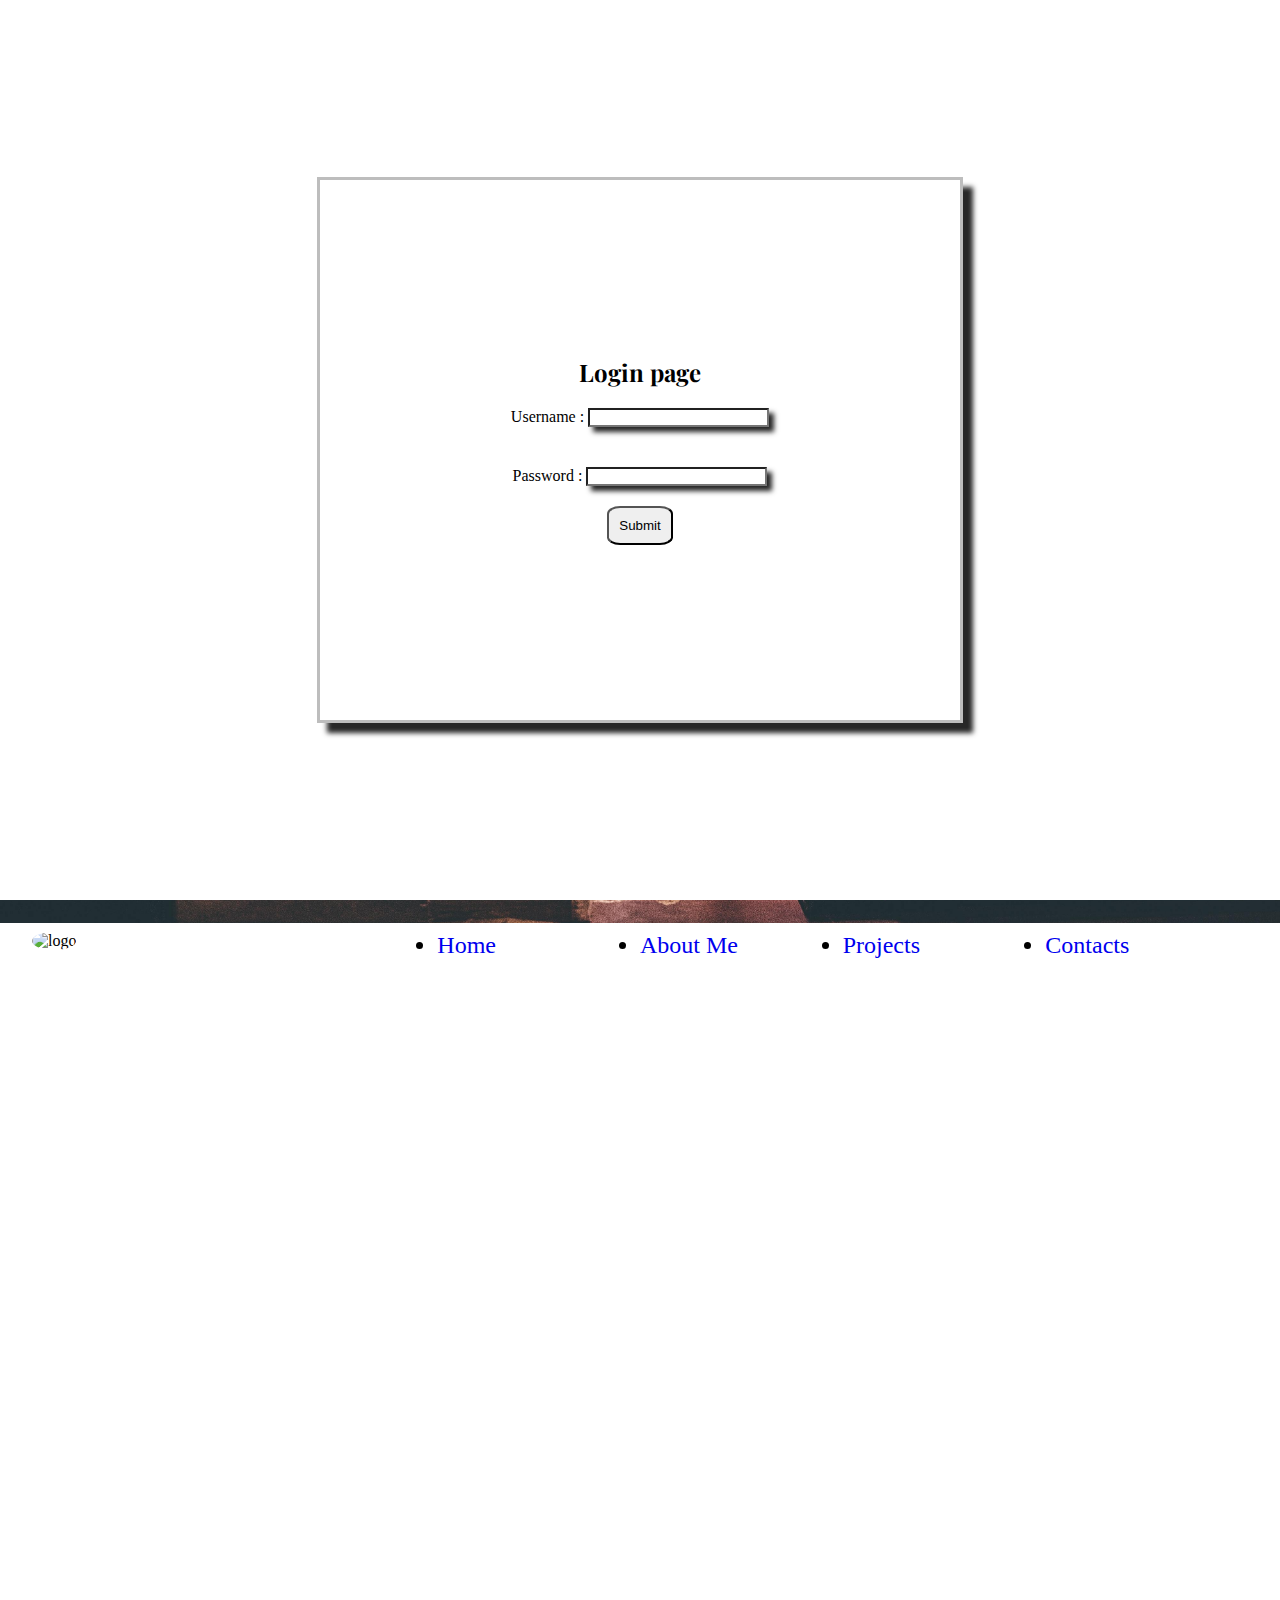
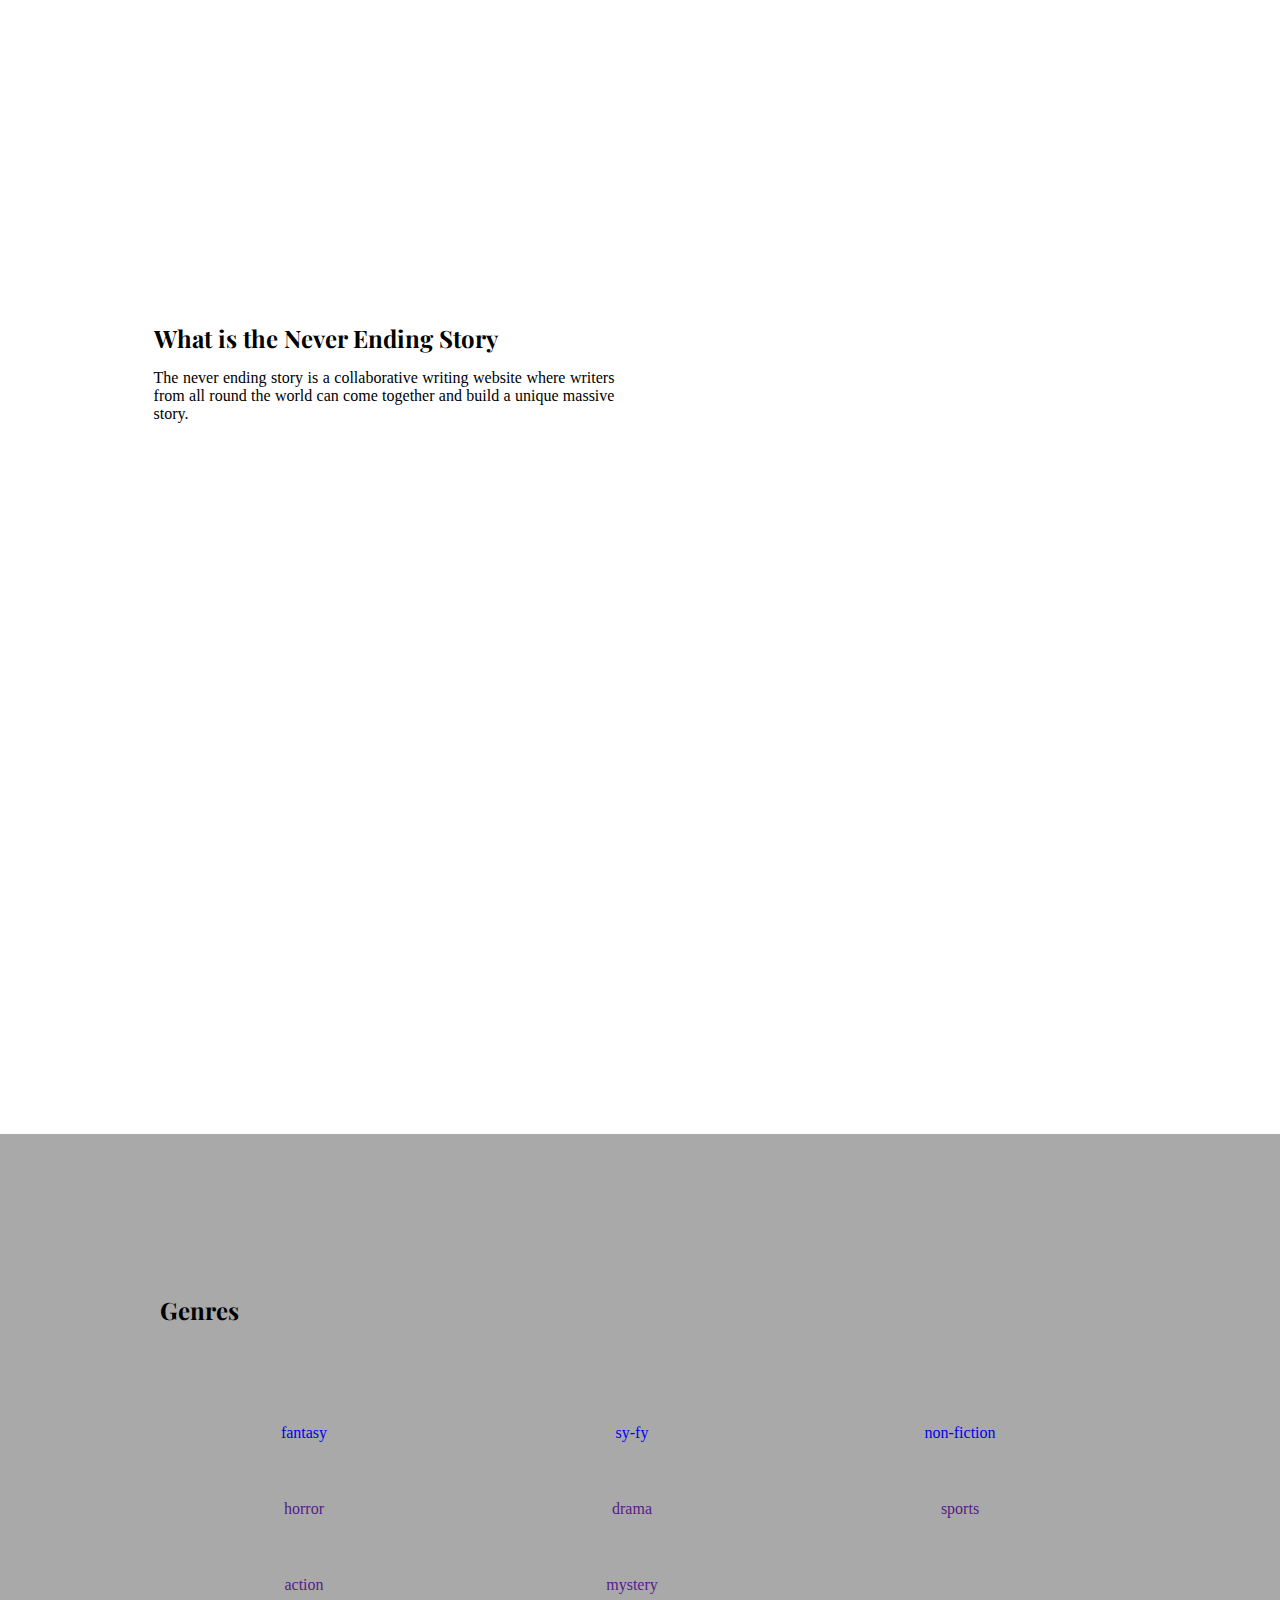
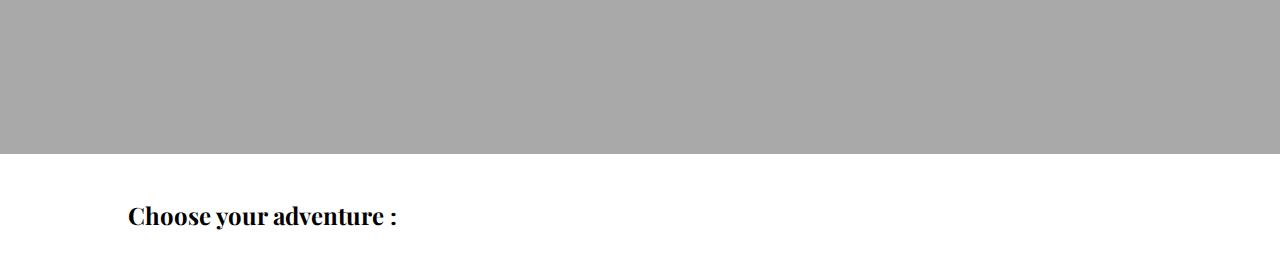
==== index.html @ 82edff2c "Removing slashes from links" ====
<!DOCTYPE html>
<html lang="en">

<head>
    <meta charset="UTF-8">
    <meta http-equiv="X-UA-Compatible" content="IE=edge">
    <meta name="viewport" content="width=device-width, initial-scale=1.0">
    <title>Document</title>
    <link href="https://cdn.jsdelivr.net/npm/bootstrap@5.1.3/dist/css/bootstrap.min.css" rel="stylesheet" integrity="sha384-1BmE4kWBq78iYhFldvKuhfTAU6auU8tT94WrHftjDbrCEXSU1oBoqyl2QvZ6jIW3" crossorigin="anonymous">
    <link rel="stylesheet" href="static/css/style.css">
    <link href="https://fonts.googleapis.com/css2?family=Montserrat:wght@300;500;600&family=Playfair+Display:wght@400;500;600&display=swap" rel="stylesheet">

</head>

<body>

    <section class="login_section" id="login_section">
        <div action="" class="login_form">
            <h2>Login page</h2>
            <div class="login_container">
                <label for="">Username : </label>
                <input type="text" id="loginName">
            </div>
            <div class="login_container">
                <label for="">Password :</label>
                <input type="password" id="loginPass">
            </div>
            <button id="login_button">Submit</button>
        </div>

    </section>
    <div id="page_contents">
        <section class="hero" style=background-image:url(static/images/books/jaredd-crop.jpg);>
            <nav class="nav_bar">
                <div>
                    <img class="logo" src="image/B3.jpeg" alt="logo">
                </div>
                <div class="nav_white_space">
                </div>
                <ul class="nav_text">
                    <li class="nav_item"><a href="#home">Home</a></li>
                    <li class="nav_item"><a href="#about">About Me</a></li>
                    <li class="nav_item"><a href="#projects">Projects</a></li>
                    <li class="nav_item"><a href="#contacs">Contacts</a></li>
                </ul>

            </nav>
            <div class="class_content">
                <h1>The Never Ending story</h1>
            </div>
        </section>



        <section class="about">

            <div class="about_container">
                <div class="about_text">
                    <h2>What is the Never Ending Story</h2>
                    <p>The never ending story is a collaborative writing website where writers from all round the world can come together and build a unique massive story.</p>
                </div>
                <img src="static/images/books/nathan-dumlao-LPRrEJU2GbQ-unsplash (1).jpg" alt="">
            </div>
        </section>

        <h1><strong>What are your stories interested in ?</strong></h1>

        <section class="interest_section">
            <div>
                <h2>Genres</h2>
            </div>
            <div class="interest-container">
                <div id="btn1">
                    <a href="#adventure">
                        <img src="https://www.how-to-draw-funny-cartoons.com/images/cartoon-lightning-007.jpg" alt="" class="col-md-3" />
                        <p>fantasy</p>
                    </a>
                </div>


                <div id="btn2">
                    <a href="#adventure">
                        <img src="https://ak.picdn.net/shutterstock/videos/1041277312/thumb/1.jpg?ip=x480" alt="" class="col-md-3" />
                        <p>sy-fy</p>
                    </a>
                </div>

                <div>
                    <a href="#adventure">
                        <img src="https://encrypted-tbn0.gstatic.com/images?q=tbn:ANd9GcTQCur2qbsFJMpA3ouyyoheiZXoE55hREYqeg&usqp=CAU" alt="" class="col-md-3" />
                        <p>non-fiction</p>
                    </a>
                </div>

                <div>
                    <a href="">
                        <img src="https://imgix.ranker.com/user_node_img/108/2145266/original/2145266-photo-u2?auto=format&q=60&fit=crop&fm=pjpg&dpr=2&crop=faces&h=144&w=144" alt="" class="col-md-3" />
                        <p>horror</p>
                    </a>
                </div>


                <div>
                    <a href="">
                        <img src="https://image.shutterstock.com/image-vector/vector-image-icon-theater-masksvector-260nw-630915434.jpg" alt="" class="col-md-3" />
                        <p>drama</p>
                    </a>
                </div>
                <div>
                    <a href="">
                        <img src="https://www.history.com/.image/ar_1:1%2Cc_fill%2Ccs_srgb%2Cfl_progressive%2Cq_auto:good%2Cw_1200/MTU3ODc4NjAzNTE3NDcwMDI1/ask-history-who-invented-basketball-istock_000006523151large-2.jpg" alt="" class="col-md-3" />
                        <p>sports</p>
                    </a>
                </div>
                <div>
                    <a href="">
                        <img src="https://upload.wikimedia.org/wikipedia/commons/thumb/b/bf/Action_film_clapperboard.svg/1200px-Action_film_clapperboard.svg.png" alt="" class="col-md-3" />
                        <p>action</p>
                    </a>
                </div>
                <div>
                    <a href="">
                        <img src="https://static.stacker.com/s3fs-public/styles/sar_screen_maximum_large/s3/2020-09/Screen%20Shot%202020-09-22%20at%2011.09.55%20AM.png" alt="" class="col-md-3" />
                        <p>mystery</p>
                    </a>
                </div>
            </div>
        </section>
    </div>


    </section>
    <section class="adventure" id="adventure">
        <!-- <button class="back_button">Back to Genre</button> -->
        <div>
            <h2>Choose your adventure :</h2>
            <div class="adventure_container" id="adventure_container">
                <h2>Fantasy</h2>
                <div>
                    <div class="adventure_unit" id="harry">
                        <img src="static/images/icons8-nook-96.png" alt="">
                        <div>
                            <h3>Harry Potter</h3>
                            <p>Follow the world of wizarding in Harry Potter </p>
                        </div>
                    </div>
                    <div class="adventure_unit" id="adv">
                        <img src="static/images/icons8-nook-96.png" alt="">
                        <div>
                            <h3>Treasure Island</h3>
                            <p>Travel through Treasure Island</p>
                        </div>
                    </div>
                    <div class="adventure_unit">
                        <img src="static/images/icons8-nook-96.png" alt="">
                        <div>
                            <h3>Percy Jackson</h3>
                            <p>Fight with The Gods with Percy Jackson </p>
                        </div>
                    </div>
                    <div class="adventure_unit">
                        <img src="static/images/icons8-nook-96.png" alt="">
                        <div>
                            <h3>Time machine</h3>
                            <p>Have an adventure through time </p>
                        </div>
                    </div>
                </div>
            </div>
        </div>

        <div class="adventure_container" id="adventure_container2">
            <h2>Adventure</h2>
            <div>
                <div class="adventure_unit">
                    <img src="static/images/icons8-nook-96.png" alt="">
                    <div>
                        <h3>Moby Dick</h3>
                        <p>Explore the sea with Moby Dick</p>
                    </div>
                </div>
                <div class="adventure_unit">
                    <img src="static/images/icons8-nook-96.png" alt="">
                    <div>
                        <h3>The Three Muscateers</h3>
                        <p>Adventure with the three muscateers </p>
                    </div>
                </div>
                <div class="adventure_unit">
                    <img src="static/images/icons8-nook-96.png" alt="">
                    <div>
                        <h3>Journey to the Center of the Earth </h3>
                        <p>Travel to the center of the earth </p>
                    </div>
                </div>
                <div class="adventure_unit">
                    <img src="static/images/icons8-nook-96.png" alt="">
                    <div>
                        <h3>Tarzan</h3>
                        <p>Explore the Jungle with Tarzan </p>
                    </div>
                </div>
            </div>
        </div>


        <div class="adventure_container" id="adventure_container3">
            <h2>Romance</h2>
            <div>
                <div class="adventure_unit">
                    <img src="static/images/icons8-nook-96.png" alt="">
                    <div>
                        <h3>50 Shades of Grey</h3>
                        <p>Experience the seduction of Grey </p>
                    </div>
                </div>
                <div class="adventure_unit">
                    <img src="static/images/icons8-nook-96.png" alt="">
                    <div>
                        <h3>The Notebook</h3>
                        <p>Be swept off your feet with the Notebook </p>
                    </div>
                </div>
                <div class="adventure_unit">
                    <img src="static/images/icons8-nook-96.png" alt="">
                    <div>
                        <h3>Romeo and Juliet</h3>
                        <p>Indulge in the forbidden romance of Romeo and Juliette </p>
                    </div>
                </div>
                <div class="adventure_unit">
                    <img src="static/images/icons8-nook-96.png" alt="">
                    <div>
                        <h3>Honey Girl</h3>
                        <p>Experience Vagas with Honey Girl </p>
                    </div>
                </div>
            </div>
        </div>

    </section>


    <section class="stories" id="hpstory" style=background-image:url(static/images/kiwihug-qZiXut0ikLc-unsplash.jpg);>
        <div id="mainbranch">
            <button class="genre_button">Back to Genre</button>
            <h2>Harry Potter</h2>
            <p id="story0_1">Lorem ipsum dolor sit amet consectetur adipisicing elit. Unde cupiditate enim adipisci ipsum quasi voluptas dolorem neque. Necessitatibus quas perspiciatis, similique pariatur animi repellendus iure quisquam, suscipit, molestiae nam labore
                error aliquam distinctio eveniet modi. Tempore nesciunt nam saepe quasi aliquid, illo expedita laudantium ex voluptas ab iure <strong id="switch0_1"> Add </strong></p>
            <p id="story0_2"> explicabo pariatur minima! A, quo rerum. Lorem ipsum dolor sit amet switch adipisicing elit. Laborum veritatis, exercitationem, necessitatibus incidunt ex mollitia earum minus vero sint facilis ut, aperiam sed! Recusandae atque magni reiciendis
                quisquam laudantium inventore hic obcaecati nulla vitae numquam quasi delectus officiis adipisci enim sit, quae repudiandae doloremque fugiat facilis suscipit. Cupiditate voluptatum ducimus eos, expedita quia assumenda quidem, rerum praesentium
                fugit fugiat nisi necessitatibus est facere eaque iure quasi tenetur totam molestiae exercitationem, illum numquam deserunt maxime animi! Cupiditate tempora non consequatur a dolor nesciunt aliquid facilis incidunt reiciendis nam harum
                modi quas perspiciatis sapiente, dolores saepe tenetur qui unde. Ratione, corporis odit? <strong id="switch0_2"> Add </strong>
                <p id="story0_3"> explicabo pariatur minima! A, quo rerum. Lorem ipsum dolor sit amet switch adipisicing elit. Laborum veritatis, exercitationem, necessitatibus incidunt ex mollitia earum minus vero sint facilis ut, aperiam sed! Recusandae atque magni reiciendis
                    quisquam laudantium inventore hic obcaecati nulla vitae numquam quasi delectus officiis adipisci enim sit, quae repudiandae doloremque fugiat facilis suscipit. Cupiditate voluptatum ducimus eos, expedita quia assumenda quidem, rerum
                    praesentium fugit fugiat nisi necessitatibus est facere eaque iure quasi tenetur totam molestiae exercitationem, illum numquam deserunt maxime animi! Cupiditate tempora non consequatur a dolor nesciunt aliquid facilis incidunt reiciendis
                    nam harum modi quas perspiciatis sapiente, dolores saepe tenetur qui unde. Ratione, corporis odit?<strong id="switch0_3"> Add </strong>
                    <p id="story0_4"> explicabo pariatur minima! A, quo rerum. Lorem ipsum dolor sit amet switch adipisicing elit. Laborum veritatis, exercitationem, necessitatibus incidunt ex mollitia earum minus vero sint facilis ut, aperiam sed! Recusandae atque magni
                        reiciendis quisquam laudantium inventore hic obcaecati nulla vitae numquam quasi delectus officiis adipisci enim sit, quae repudiandae doloremque fugiat facilis suscipit. Cupiditate voluptatum ducimus eos, expedita quia assumenda
                        quidem, rerum praesentium fugit fugiat nisi necessitatibus est facere eaque iure quasi tenetur totam molestiae exercitationem, illum numquam deserunt maxime animi! Cupiditate tempora non consequatur a dolor nesciunt aliquid facilis
                        incidunt reiciendis nam harum modi quas perspiciatis sapiente, dolores saepe tenetur qui unde. Ratione, corporis odit?<strong id="switch0_4"> switch </strong></p>
                    <p id="story0_5"> explicabo pariatur minima! A, quo rerum. Lorem ipsum dolor sit amet switch adipisicing elit. Laborum veritatis, exercitationem, necessitatibus incidunt ex mollitia earum minus vero sint facilis ut, aperiam sed! Recusandae atque magni
                        reiciendis quisquam laudantium inventore hic obcaecati nulla vitae numquam quasi delectus officiis adipisci enim sit, quae repudiandae doloremque fugiat facilis suscipit. Cupiditate voluptatum ducimus eos, expedita quia assumenda
                        quidem, rerum praesentium fugit fugiat nisi necessitatibus est facere eaque iure quasi tenetur totam molestiae exercitationem, illum numquam deserunt maxime animi! Cupiditate tempora non consequatur a dolor nesciunt aliquid facilis
                        incidunt reiciendis nam harum modi quas perspiciatis sapiente, dolores saepe tenetur qui unde. Ratione, corporis odit? <strong id="switch0_5"> Add </strong></p>

        </div>
        <div id="story1" class="story" style="color: blue;">
            <h3>Author1</h3>
            <div>
                <p id="story1_1" class="story_piece">Lorem ipsum dolor sit amet switch adipisicing elit. Voluptatem modi cumque deserunt nisi aspernatur doloremque, at ratione itaque ut voluptate esse laboriosam quibusdam soluta, nam quas laborum id sed similique, natus dicta asperiores
                    quae nostrum laudantium? Eum, distinctio ab. Incidunt eos dolore switch. Distinctio ad, facere facilis quas, porro ipsum ex quod odio, magnam suscipit neque repellat molestias fugiat. Quis similique impedit, saepe obcaecati expedita
                    illo adipisci mollitia, assumenda itaque culpa omnis deleniti doloremque sed. Nulla distinctio debitis fuga similique tempora reprehenderit voluptatibus officia molestiae itaque eius molestias repudiandae, veritatis magni! Odio laudantium
                    odit, id dolorum explicabo sequi nobis repellat<strong id="switch1_1"> switch </strong>.
                </p>
                <p id="story1_2" class="story_piece">Lorem ipsum dolor sit amet switch adipisicing elit. Voluptatem modi cumque deserunt nisi aspernatur doloremque, at ratione itaque ut voluptate esse laboriosam quibusdam soluta, nam quas laborum id sed similique, natus dicta asperiores
                    quae nostrum laudantium? Eum, distinctio ab. Incidunt eos dolore switch. Distinctio ad, facere facilis quas, porro ipsum ex quod odio, magnam suscipit neque repellat molestias fugiat. Quis similique impedit, saepe obcaecati expedita
                    illo adipisci mollitia, assumenda itaque culpa omnis deleniti doloremque sed. Nulla distinctio debitis fuga similique tempora reprehenderit voluptatibus officia molestiae itaque eius molestias repudiandae, veritatis magni! Odio laudantium
                    odit, id dolorum explicabo sequi nobis repellat.<strong id="switch1_2"> Add</strong>
                </p>
                <p id="story1_3" class="story_piece"> Lorem ipsum dolor sit amet switch adipisicing elit. Voluptatem modi cumque deserunt nisi aspernatur doloremque, at ratione itaque ut voluptate esse laboriosam quibusdam soluta, nam quas laborum id sed similique, natus dicta asperiores
                    quae nostrum laudantium? Eum, distinctio ab. Incidunt eos dolore switch. Distinctio ad, facere facilis quas, porro ipsum ex quod odio, magnam suscipit neque repellat molestias fugiat. Quis similique impedit, saepe obcaecati expedita
                    illo adipisci mollitia, assumenda itaque culpa omnis deleniti doloremque sed. Nulla distinctio debitis fuga similique tempora reprehenderit voluptatibus officia molestiae itaque eius molestias repudiandae, veritatis magni! Odio laudantium
                    odit, id dolorum explicabo sequi nobis repellat<strong id="switch1_3"> Add</strong>.
                </p>
                <p id="story1_4" class="story_piece">Lorem ipsum dolor sit amet switch adipisicing elit. Voluptatem modi cumque deserunt nisi aspernatur doloremque, at ratione itaque ut voluptate esse laboriosam quibusdam soluta, nam quas laborum id sed similique, natus dicta asperiores
                    quae nostrum laudantium? Eum, distinctio ab. Incidunt eos dolore switch. Distinctio ad, facere facilis quas, porro ipsum ex quod odio, magnam suscipit neque repellat molestias fugiat. Quis similique impedit, saepe obcaecati expedita
                    illo adipisci mollitia, assumenda itaque culpa omnis deleniti doloremque sed. Nulla distinctio debitis fuga similique tempora reprehenderit voluptatibus officia molestiae itaque eius molestias repudiandae, veritatis magni! Odio laudantium
                    odit, id dolorum explicabo sequi nobis repellat.<strong id="switch1_4"> Add</strong>
                </p>
            </div>

        </div>
        <div id="story2" class="story" style="color: red;">
            <h3>Author2</h3>
            <div>
                <p id="story2_1" class="story_piece">Lorem ipsum dolor sit amet switch adipisicing elit. Voluptatem modi cumque deserunt nisi aspernatur doloremque, at ratione itaque ut voluptate esse laboriosam quibusdam soluta, nam quas laborum id sed similique, natus dicta asperiores
                    quae nostrum laudantium? Eum, distinctio ab. Incidunt eos dolore switch. Distinctio ad, facere facilis quas, porro ipsum ex quod odio, magnam suscipit neque repellat molestias fugiat. Quis similique impedit, saepe obcaecati expedita
                    illo adipisci mollitia, assumenda itaque culpa omnis deleniti doloremque sed. Nulla distinctio debitis fuga similique tempora reprehenderit voluptatibus officia molestiae itaque eius molestias repudiandae, veritatis magni! Odio laudantium
                    odit, id dolorum explicabo sequi nobis repellat<strong id="switch2_1"> Add</strong>.</p>
                <p id="story2_2" class="story_piece">Lorem ipsum dolor sit amet switch adipisicing elit. Voluptatem modi cumque deserunt nisi aspernatur doloremque, at ratione itaque ut voluptate esse laboriosam quibusdam soluta, nam quas laborum id sed similique, natus dicta asperiores
                    quae nostrum laudantium? Eum, distinctio ab. Incidunt eos dolore switch. Distinctio ad, facere facilis quas, porro ipsum ex quod odio, magnam suscipit neque repellat molestias fugiat. Quis similique impedit, saepe obcaecati expedita
                    illo adipisci mollitia, assumenda itaque culpa omnis deleniti doloremque sed. Nulla distinctio debitis fuga similique tempora reprehenderit voluptatibus officia molestiae itaque eius molestias repudiandae, veritatis magni! Odio laudantium
                    odit, id dolorum explicabo sequi nobis repellat.<strong id="switch2_2"> Add</strong></p>
                <p id="story2_3" class="story_piece">Lorem ipsum dolor sit amet switch adipisicing elit. Voluptatem modi cumque deserunt nisi aspernatur doloremque, at ratione itaque ut voluptate esse laboriosam quibusdam soluta, nam quas laborum id sed similique, natus dicta asperiores
                    quae nostrum laudantium? Eum, distinctio ab. Incidunt eos dolore switch. Distinctio ad, facere facilis quas, porro ipsum ex quod odio, magnam suscipit neque repellat molestias fugiat. Quis similique impedit, saepe obcaecati expedita
                    illo adipisci mollitia, assumenda itaque culpa omnis deleniti doloremque sed. Nulla distinctio debitis fuga similique tempora reprehenderit voluptatibus officia molestiae itaque eius molestias repudiandae, veritatis magni! Odio laudantium
                    odit, id dolorum explicabo sequi nobis repellat<strong id="switch2_3"> Add</strong>.</p>
                <p id="story2_4" class="story_piece">Lorem ipsum dolor sit amet switch adipisicing elit. Voluptatem modi cumque deserunt nisi aspernatur doloremque, at ratione itaque ut voluptate esse laboriosam quibusdam soluta, nam quas laborum id sed similique, natus dicta asperiores
                    quae nostrum laudantium? Eum, distinctio ab. Incidunt eos dolore switch. Distinctio ad, facere facilis quas, porro ipsum ex quod odio, magnam suscipit neque repellat molestias fugiat. Quis similique impedit, saepe obcaecati expedita
                    illo adipisci mollitia, assumenda itaque culpa omnis deleniti doloremque sed. Nulla distinctio debitis fuga similique tempora reprehenderit voluptatibus officia molestiae itaque eius molestias repudiandae, veritatis magni! Odio laudantium
                    odit, id dolorum explicabo sequi nobis repellat.<strong id="switch2_4"> switch </strong></p>

            </div>

        </div>
        <div id="story3" class="story" style="color: brown;">
            <h3>Author3</h3>
            <div>
                <p id="story3_1" class="story_piece">Lorem ipsum dolor sit amet switch adipisicing elit. Voluptatem modi cumque deserunt nisi aspernatur doloremque, at ratione itaque ut voluptate esse laboriosam quibusdam soluta, nam quas laborum id sed similique, natus dicta asperiores
                    quae nostrum laudantium? Eum, distinctio ab. Incidunt eos dolore switch. Distinctio ad, facere facilis quas, porro ipsum ex quod odio, magnam suscipit neque repellat molestias fugiat. Quis similique impedit, saepe obcaecati expedita
                    illo adipisci mollitia, assumenda itaque culpa omnis deleniti doloremque sed. Nulla distinctio debitis fuga similique tempora reprehenderit voluptatibus officia molestiae itaque eius molestias repudiandae, veritatis magni! Odio laudantium
                    odit, id dolorum explicabo sequi nobis repellat<strong id="switch3_1"> Add</strong>.</p>
                <p id="story3_2 " class="story_piece ">Lorem ipsum dolor sit amet switch adipisicing elit. Voluptatem modi cumque deserunt nisi aspernatur doloremque, at ratione itaque ut voluptate esse laboriosam quibusdam soluta, nam quas laborum id sed similique, natus dicta asperiores
                    quae nostrum laudantium? Eum, distinctio ab. Incidunt eos dolore switch. Distinctio ad, facere facilis quas, porro ipsum ex quod odio, magnam suscipit neque repellat molestias fugiat. Quis similique impedit, saepe obcaecati expedita
                    illo adipisci mollitia, assumenda itaque culpa omnis deleniti doloremque sed. Nulla distinctio debitis fuga similique tempora reprehenderit voluptatibus officia molestiae itaque eius molestias repudiandae, veritatis magni! Odio laudantium
                    odit, id dolorum explicabo sequi nobis repellat.<strong id="switch3_2"> switch </strong></p>
                <p id="story3_3 " class="story_piece ">Lorem ipsum dolor sit amet switch adipisicing elit. Voluptatem modi cumque deserunt nisi aspernatur doloremque, at ratione itaque ut voluptate esse laboriosam quibusdam soluta, nam quas laborum id sed similique, natus dicta asperiores
                    quae nostrum laudantium? Eum, distinctio ab. Incidunt eos dolore switch. Distinctio ad, facere facilis quas, porro ipsum ex quod odio, magnam suscipit neque repellat molestias fugiat. Quis similique impedit, saepe obcaecati expedita
                    illo adipisci mollitia, assumenda itaque culpa omnis deleniti doloremque sed. Nulla distinctio debitis fuga similique tempora reprehenderit voluptatibus officia molestiae itaque eius molestias repudiandae, veritatis magni! Odio laudantium
                    odit, id dolorum explicabo sequi nobis repellat<strong id="switch3_3"> Add</strong>.</p>
                <p id="story3_4" class="story_piece">Lorem ipsum dolor sit amet switch adipisicing elit. Voluptatem modi cumque deserunt nisi aspernatur doloremque, at ratione itaque ut voluptate esse laboriosam quibusdam soluta, nam quas laborum id sed similique, natus dicta asperiores
                    quae nostrum laudantium? Eum, distinctio ab. Incidunt eos dolore switch. Distinctio ad, facere facilis quas, porro ipsum ex quod odio, magnam suscipit neque repellat molestias fugiat. Quis similique impedit, saepe obcaecati expedita
                    illo adipisci mollitia, assumenda itaque culpa omnis deleniti doloremque sed. Nulla distinctio debitis fuga similique tempora reprehenderit voluptatibus officia molestiae itaque eius molestias repudiandae, veritatis magni! Odio laudantium
                    odit, id dolorum explicabo sequi nobis repellat.<strong id="switch3_4"> Add</strong></p>

            </div>

        </div>
        <div id="story4" class="story" style="color: green; ">
            <h3>Author4</h3>
            <div>
                <p id="story4_1 " class="story_piece ">Lorem ipsum dolor sit amet consectetur adipisicing elit. Voluptatem modi cumque deserunt nisi aspernatur doloremque, at ratione itaque ut voluptate esse laboriosam quibusdam soluta, nam quas laborum id sed similique, natus dicta asperiores
                    quae nostrum laudantium? Eum, distinctio ab. Incidunt eos dolore consectetur. Distinctio ad, facere facilis quas, porro ipsum ex quod odio, magnam suscipit neque repellat molestias fugiat. Quis similique impedit, saepe obcaecati expedita
                    illo adipisci mollitia, assumenda itaque culpa omnis deleniti doloremque sed. Nulla distinctio debitis fuga similique tempora reprehenderit voluptatibus officia molestiae itaque eius molestias repudiandae, veritatis magni! Odio laudantium
                    odit, id dolorum explicabo sequi nobis repellat<strong id="switch4_1 "> consectetur </strong>.</p>
                <p id="story4_2 " class="story_piece ">Lorem ipsum dolor sit amet consectetur adipisicing elit. Voluptatem modi cumque deserunt nisi aspernatur doloremque, at ratione itaque ut voluptate esse laboriosam quibusdam soluta, nam quas laborum id sed similique, natus dicta asperiores
                    quae nostrum laudantium? Eum, distinctio ab. Incidunt eos dolore consectetur. Distinctio ad, facere facilis quas, porro ipsum ex quod odio, magnam suscipit neque repellat molestias fugiat. Quis similique impedit, saepe obcaecati expedita
                    illo adipisci mollitia, assumenda itaque culpa omnis deleniti doloremque sed. Nulla distinctio debitis fuga similique tempora reprehenderit voluptatibus officia molestiae itaque eius molestias repudiandae, veritatis magni! Odio laudantium
                    odit, id dolorum explicabo sequi nobis repellat.<strong id="switch4_2 "> consectetur </strong></p>
                <p id="story4_3 " class="story_piece ">Lorem ipsum dolor sit amet consectetur adipisicing elit. Voluptatem modi cumque deserunt nisi aspernatur doloremque, at ratione itaque ut voluptate esse laboriosam quibusdam soluta, nam quas laborum id sed similique, natus dicta asperiores
                    quae nostrum laudantium? Eum, distinctio ab. Incidunt eos dolore consectetur. Distinctio ad, facere facilis quas, porro ipsum ex quod odio, magnam suscipit neque repellat molestias fugiat. Quis similique impedit, saepe obcaecati expedita
                    illo adipisci mollitia, assumenda itaque culpa omnis deleniti doloremque sed. Nulla distinctio debitis fuga similique tempora reprehenderit voluptatibus officia molestiae itaque eius molestias repudiandae, veritatis magni! Odio laudantium
                    odit, id dolorum explicabo sequi nobis repellat<strong id="switch4_3 "> consectetur </strong>.</p>
                <p id="story4_4 " class="story_piece ">Lorem ipsum dolor sit amet consectetur adipisicing elit. Voluptatem modi cumque deserunt nisi aspernatur doloremque, at ratione itaque ut voluptate esse laboriosam quibusdam soluta, nam quas laborum id sed similique, natus dicta asperiores
                    quae nostrum laudantium? Eum, distinctio ab. Incidunt eos dolore consectetur. Distinctio ad, facere facilis quas, porro ipsum ex quod odio, magnam suscipit neque repellat molestias fugiat. Quis similique impedit, saepe obcaecati expedita
                    illo adipisci mollitia, assumenda itaque culpa omnis deleniti doloremque sed. Nulla distinctio debitis fuga similique tempora reprehenderit voluptatibus officia molestiae itaque eius molestias repudiandae, veritatis magni! Odio laudantium
                    odit, id dolorum explicabo sequi nobis repellat.<strong id="switch4_4 "> consectetur </strong></p>

            </div>

        </div>

        <div id="story_new" class="story_new">
            <div>
                <div>
                    <label for=" ">Author</label>
                    <input type="text" id="storyAuthor">
                </div>
                <div>
                    <label for=" ">Story</label>
                    <textarea name=" " id="storyText" cols="70 " rows="10 "></textarea>
                </div>
                <button id="submit">Submit</button>

            </div>

        </div>

        <div id="newStoryContainer">
            <h2 id="newAuthor"></h2>
            <p id="newStory"></p>
        </div>

    </section>

    <section style="background-image: url(/static/images/kiwihug-qv05FvdE26k-unsplash.jpg);">
        <div id="advstory" class="story">

            <button class="genre_button">Back to Genre</button>

            <h3>Treasure Island</h3>
            <div>
                <p id="story25_1 " class="story2 ">Lorem ipsum dolor sit amet consectetur adipisicing elit. Aperiam in nihil tenetur ea nemo ducimus earum, totam deserunt praesentium quasi vitae amet reprehenderit repellat placeat repudiandae laboriosam consequuntur corporis beatae aliquid
                    explicabo. Distinctio ea voluptatum aperiam iure veritatis repellendus cum perferendis, incidunt deleniti molestias ad aliquid similique facere autem at sit impedit hic minus atque. Perspiciatis neque assumenda ratione maxime fugiat
                    velit perferendis quia libero, suscipit sit quos officia ipsam officiis mollitia cum? Quae consequatur voluptatibus ad quas est quo iure sit consectetur nam, repellendus fugit ratione facilis iste at. Hic similique aperiam ipsa unde
                    magnam sunt voluptatem rerum fugit?Lorem ipsum dolor sit amet consectetur adipisicing elit. Voluptatem modi cumque deserunt nisi aspernatur doloremque, at ratione itaque ut voluptate esse laboriosam quibusdam soluta, nam quas laborum
                    id sed similique, natus dicta asperiores quae nostrum laudantium? Eum, distinctio ab. Incidunt eos dolore consectetur. Distinctio ad, facere facilis quas, porro ipsum ex quod odio, magnam suscipit neque repellat molestias fugiat. Quis
                    similique impedit, saepe obcaecati expedita illo adipisci mollitia, assumenda itaque culpa omnis deleniti doloremque sed. Nulla distinctio debitis fuga similique tempora reprehenderit voluptatibus officia molestiae itaque eius molestias
                    repudiandae, veritatis magni! Odio laudantium odit, id dolorum explicabo sequi nobis repellat<strong id="switch5_1 "> Add </strong>.</p>
                <p id="story25_2 " class="story2_piece ">Lorem ipsum dolor sit amet consectetur adipisicing elit. Voluptatem modi cumque deserunt nisi aspernatur doloremque, at ratione itaque ut voluptate esse laboriosam quibusdam soluta, nam quas laborum id sed similique, natus dicta asperiores
                    quae nostrum laudantium? Eum, distinctio ab. Incidunt eos dolore consectetur. Distinctio ad, facere facilis quas, porro ipsum ex quod odio, magnam suscipit neque repellat molestias fugiat. Quis similique impedit, saepe obcaecati expedita
                    illo adipisci mollitia, assumenda itaque culpa omnis deleniti doloremque sed. Nulla distinctio debitis fuga similique tempora reprehenderit voluptatibus officia molestiae itaque eius molestias repudiandae, veritatis magni! Odio laudantium
                    odit, id dolorum explicabo sequi nobis repellat.<strong id="switch5_2 "> Add </strong></p>
                <p id="story25_3 " class="story2_piece ">Lorem ipsum dolor sit amet consectetur adipisicing elit. Voluptatem modi cumque deserunt nisi aspernatur doloremque, at ratione itaque ut voluptate esse laboriosam quibusdam soluta, nam quas laborum id sed similique, natus dicta asperiores
                    quae nostrum laudantium? Eum, distinctio ab. Incidunt eos dolore consectetur. Distinctio ad, facere facilis quas, porro ipsum ex quod odio, magnam suscipit neque repellat molestias fugiat. Quis similique impedit, saepe obcaecati expedita
                    illo adipisci mollitia, assumenda itaque culpa omnis deleniti doloremque sed. Nulla distinctio debitis fuga similique tempora reprehenderit voluptatibus officia molestiae itaque eius molestias repudiandae, veritatis magni! Odio laudantium
                    odit, id dolorum explicabo sequi nobis repellat<strong id="switch5_3 "> Switch </strong>.</p>
                <p id="story25_4 ">Lorem ipsum dolor sit amet consectetur adipisicing elit. Voluptatem modi cumque deserunt nisi aspernatur doloremque, at ratione itaque ut voluptate esse laboriosam quibusdam soluta, nam quas laborum id sed similique, natus dicta asperiores
                    quae nostrum laudantium? Eum, distinctio ab. Incidunt eos dolore consectetur. Distinctio ad, facere facilis quas, porro ipsum ex quod odio, magnam suscipit neque repellat molestias fugiat. Quis similique impedit, saepe obcaecati expedita
                    illo adipisci mollitia, assumenda itaque culpa omnis deleniti doloremque sed. Nulla distinctio debitis fuga similique tempora reprehenderit voluptatibus officia molestiae itaque eius molestias repudiandae, veritatis magni! Odio laudantium
                    odit, id dolorum explicabo sequi nobis repellat.<strong id="switch5_4 "> consectetur </strong></p>

            </div>


        </div>



    </section>

    <section class="socials "></section>

    <footer></footer>

    <script src="https://cdn.jsdelivr.net/npm/bootstrap@5.1.3/dist/js/bootstrap.bundle.min.js " integrity="sha384-ka7Sk0Gln4gmtz2MlQnikT1wXgYsOg+OMhuP+IlRH9sENBO0LRn5q+8nbTov4+1p " crossorigin="anonymous "></script>
    <script src="https://ajax.googleapis.com/ajax/libs/jquery/3.5.1/jquery.min.js "></script>
    <script src="static/js/main.js "></script>
    </div>
</body>

</html>
---- static/css/style.css ----
* {
    margin: 0%;
    border: 0%;
    padding: 0%;
    text-decoration: none;
}

h1,
h2,
h3,
h4 {
    font-family: 'Playfair Display', serif;
}

h1 {
    font-size: 5em;
    color: white;
}

p {
    font-family: 'Cormorant Garamond', serif;
}

.login_section {
    height: 100vh;
    display: grid;
    place-items: center;
}

.login_form {
    display: grid;
    place-items: center;
    align-content: center;
    border-color: rgba(0, 0, 0, 0.26);
    border-style: solid;
    box-shadow: 10px 10px 5px rgb(39, 39, 39);
    height: 60vh;
    width: 50vw;
}

.login_container {
    padding: 20px;
}

.login_section>div>div>input {
    box-shadow: 5px 5px 5px rgb(39, 39, 39);
}

#login_button {
    padding: 10px;
    border-radius: 20%;
}

.class_content {
    height: 100%;
    display: grid;
    place-items: center;
}

.class_content>h1 {
    text-align: center;
    padding: 20vw 10vw;
}

.story {
    display: none;
}

.story_piece {
    display: none;
}

strong {
    cursor: pointer;
}

.about {
    padding: 5vh 10vw;
    height: 90vh;
}

.about_container {
    display: grid;
    grid-template-columns: 1fr 1fr;
}

.about_container>img {
    height: 70vh;
    padding: 0vw 1vw;
}

.about_text {
    align-self: center;
    padding: 0vh 2vw;
}

.about_text>p {
    text-align: justify;
    padding: 15px 0px;
}

.stories {
    background-size: cover;
    background-repeat: no-repeat;
    padding: 10vh 15vw;
    background-color: rgb(255, 219, 172);
}

.adventure {
    padding: 5vh 10vw;
    height: 100%;
}

.adventure_container {
    display: none;
}

.adventure_container>div {
    padding: 5vh 0vh;
    display: grid;
    grid-template-columns: 1fr 1fr;
    gap: 200px;
}

.adventure_container>div {
    display: grid;
    grid-template-columns: 1fr 3fr;
}

.adventure_type {
    display: none;
}

.adventure>h2 {
    display: inline;
}

.adventure {
    background-size: cover;
    background-repeat: no-repeat;
    background-attachment: fixed;
}

.stories {
    display: none;
}

.genre_button {
    padding: 5px;
    background-color: rgba(255, 255, 255, 0.212);
    border-radius: 20px;
    margin-bottom: 20px;
}

#advstory {
    padding: 10vh 15vw;
}

#story_new {
    display: none;
}


/* #adventure_container {} */

.Interest {
    text-align: center;
    text-justify: center;
}

.interest-container {
    padding-top: 5em;
    display: grid;
    grid-template-columns: repeat(auto-fit, 18em);
    gap: 40px;
    place-items: center;
}

.interest_section {
    padding: 10em;
    color: black;
    background-color: darkgray;
    height: 100%;
}

.interest-container>div {
    cursor: pointer;
}

.interest-container>div>img {
    max-height: 100px;
    width: auto;
}


/* #page_contents {
    display: none;
} */

.hero {
    height: 80vh;
    width: 100%;
    background-size: 100vw auto;
    background-repeat: no-repeat;
    background-attachment: fixed;
}

.nav_bar {
    padding: 32px;
    display: grid;
    grid-template-columns: 0.5fr 0.5fr 2fr;
}

.logo {
    background-size: contain;
    max-height: 50px;
    border-radius: 50%;
}

.nav_text {
    display: grid;
    grid-template-columns: repeat(4, 1fr);
    justify-content: space-around;
    font-size: 1.5em;
}
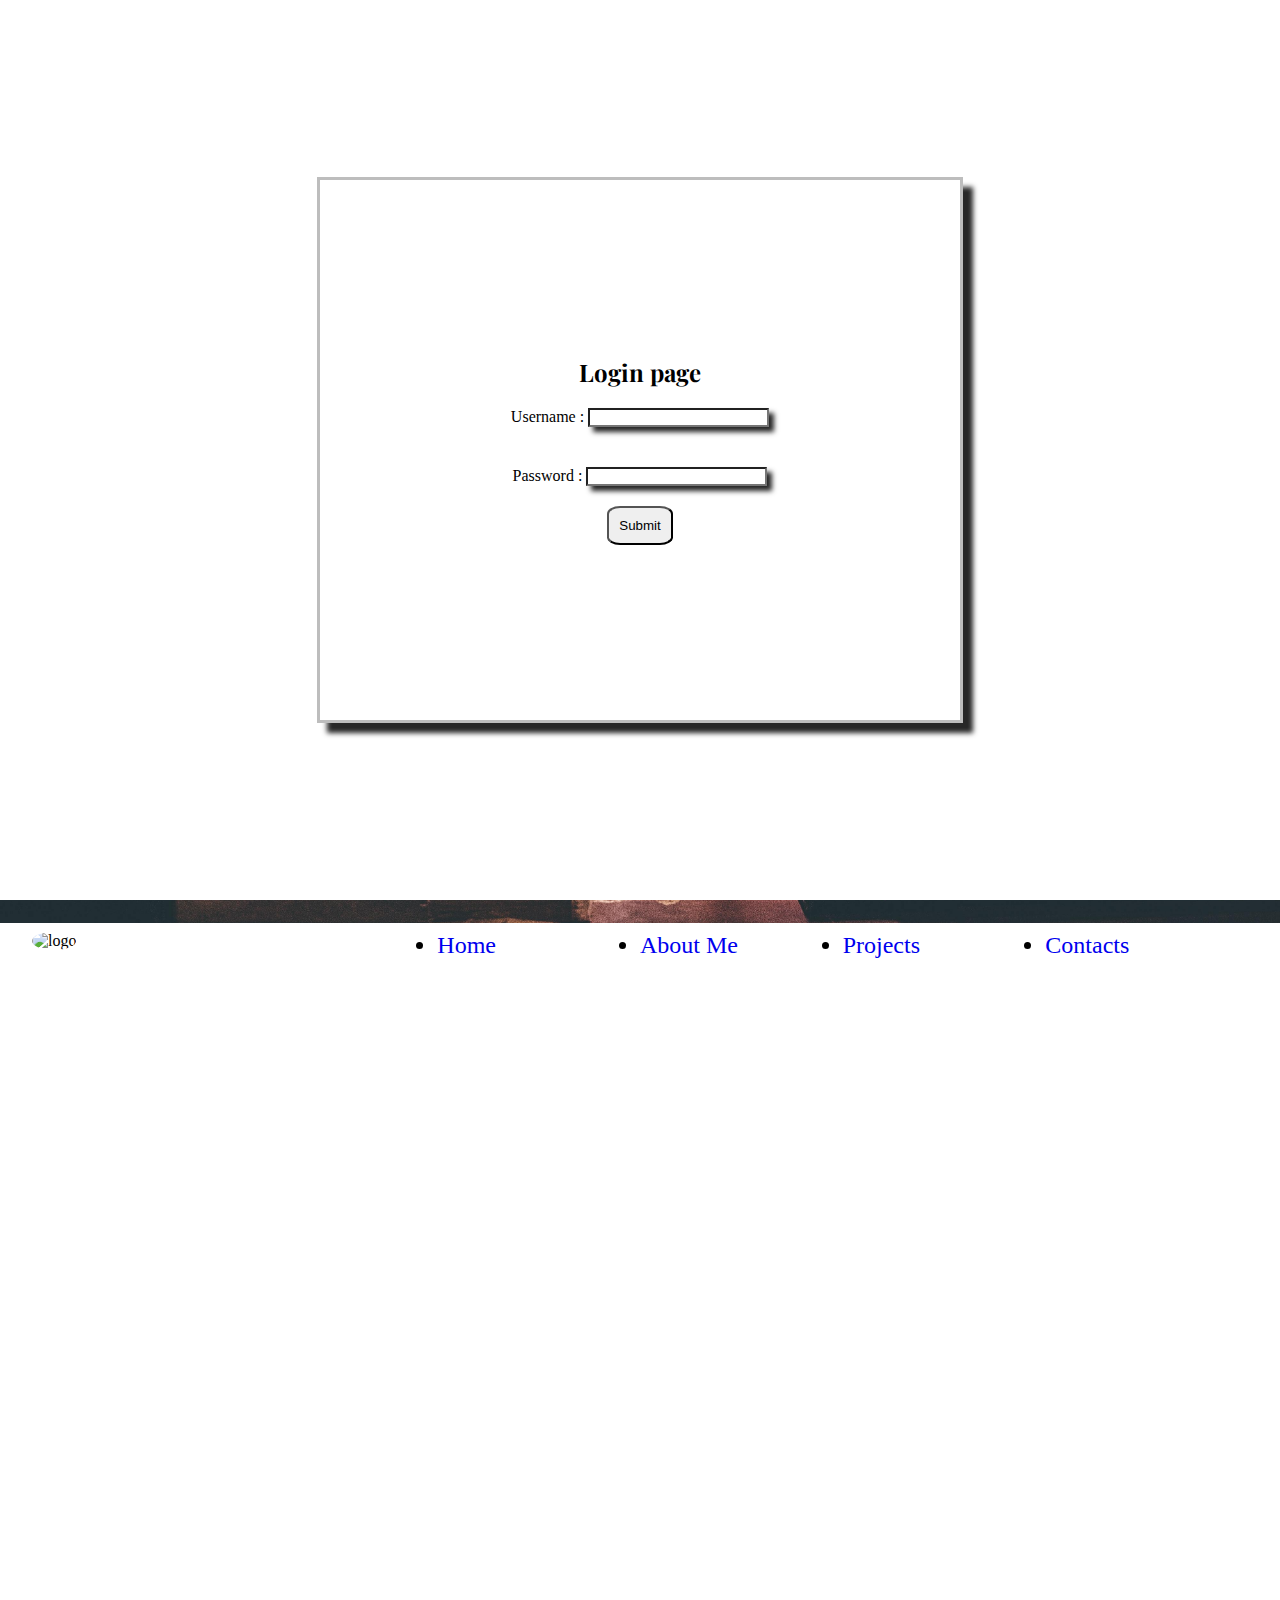
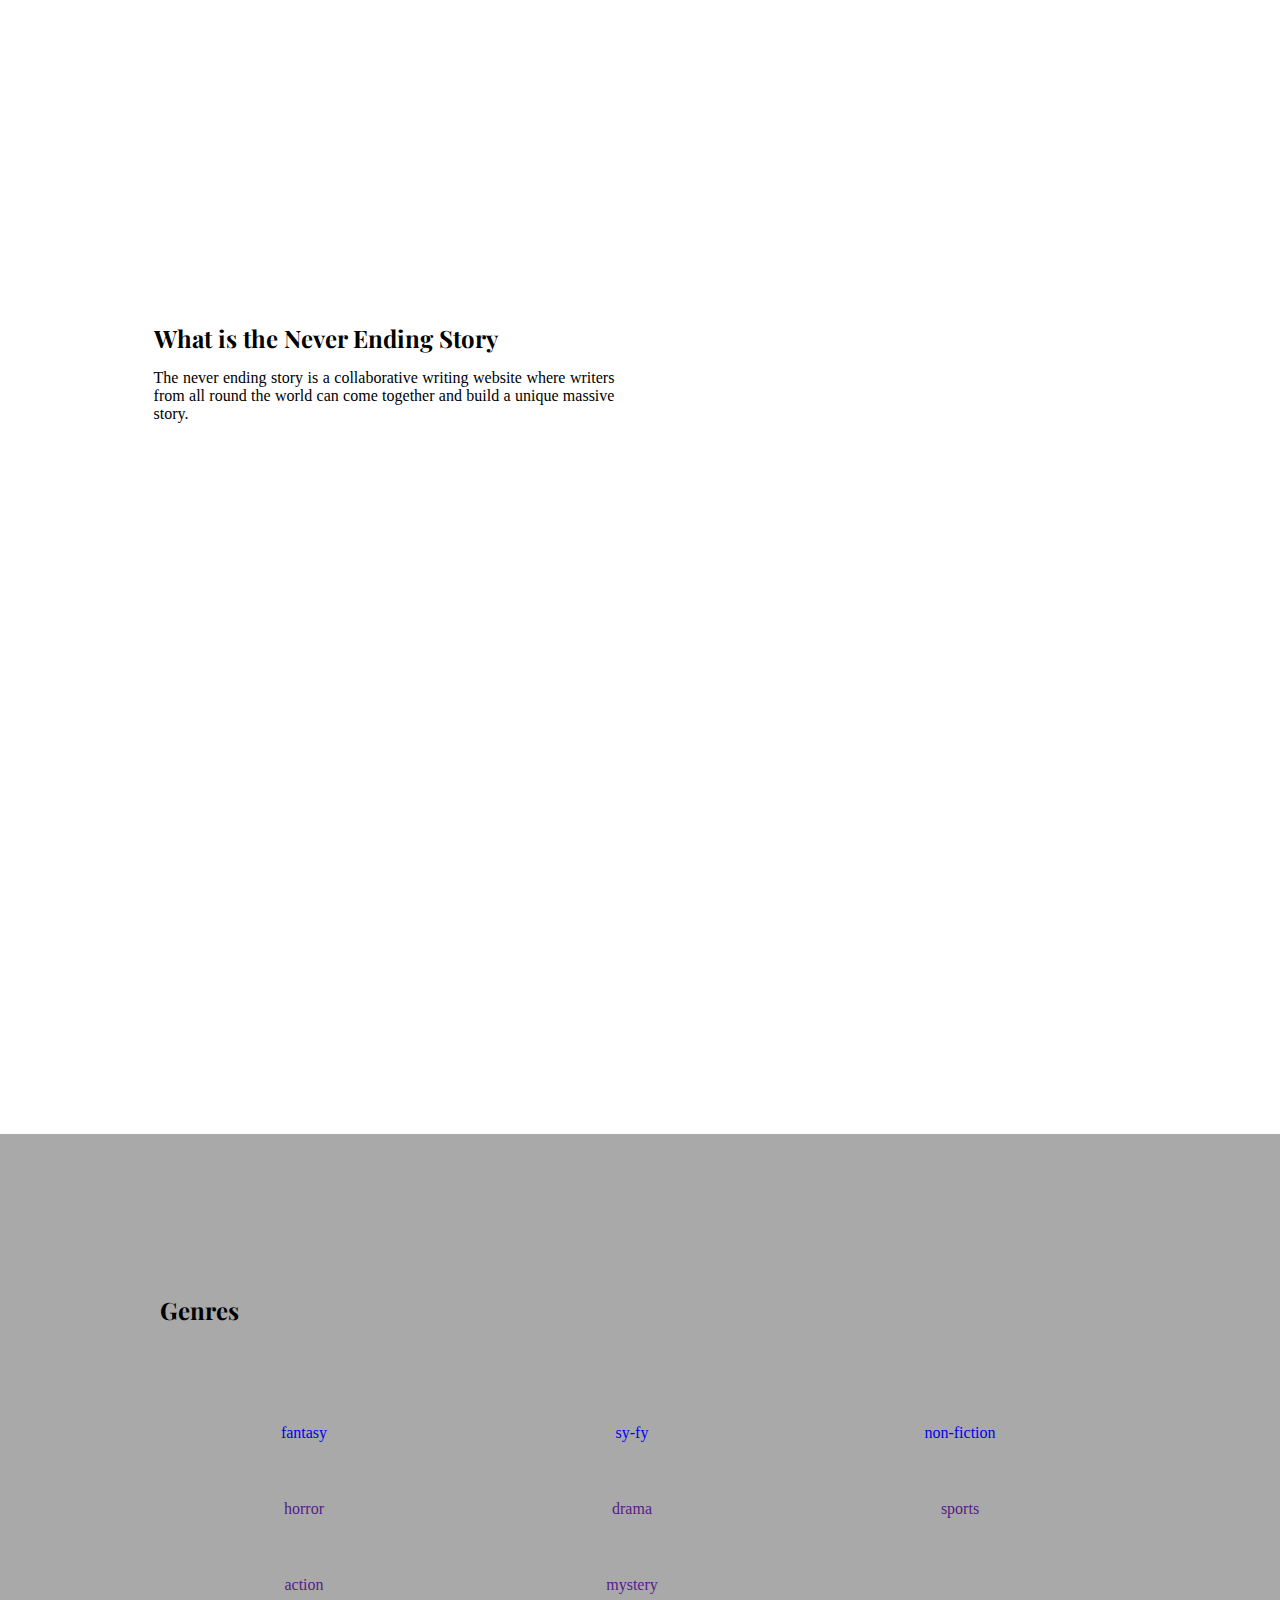
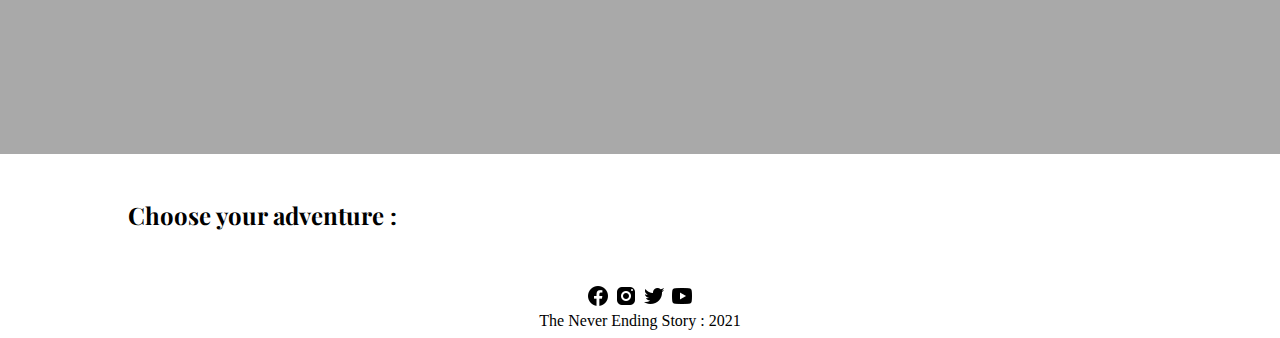
==== commit edf81294: "Adding footer" ====
--- a/index.html
+++ b/index.html
@@ -422,7 +422,15 @@
 
     <section class="socials "></section>
 
-    <footer></footer>
+    <footer>
+        <div>
+            <img class="smedia " src="static/images/Social media icons/icons8-facebook-24.png" alt=" ">
+            <img class="smedia " src="static/images/Social media icons/icons8-instagram-24.png" alt=" ">
+            <img class="smedia " src="static/images/Social media icons/icons8-twitter-squared-24.png" alt=" ">
+            <img class="smedia " src="static/images/Social media icons/icons8-youtube-24 (1).png" alt=" ">
+        </div>
+        <p>The Never Ending Story : 2021</p>
+    </footer>
 
     <script src="https://cdn.jsdelivr.net/npm/bootstrap@5.1.3/dist/js/bootstrap.bundle.min.js " integrity="sha384-ka7Sk0Gln4gmtz2MlQnikT1wXgYsOg+OMhuP+IlRH9sENBO0LRn5q+8nbTov4+1p " crossorigin="anonymous "></script>
     <script src="https://ajax.googleapis.com/ajax/libs/jquery/3.5.1/jquery.min.js "></script>
--- a/static/css/style.css
+++ b/static/css/style.css
@@ -222,4 +222,14 @@
     grid-template-columns: repeat(4, 1fr);
     justify-content: space-around;
     font-size: 1.5em;
+}
+
+footer {
+    display: grid;
+    place-items: center;
+    padding: 0.5em;
+}
+
+.smedia {
+    cursor: pointer;
 }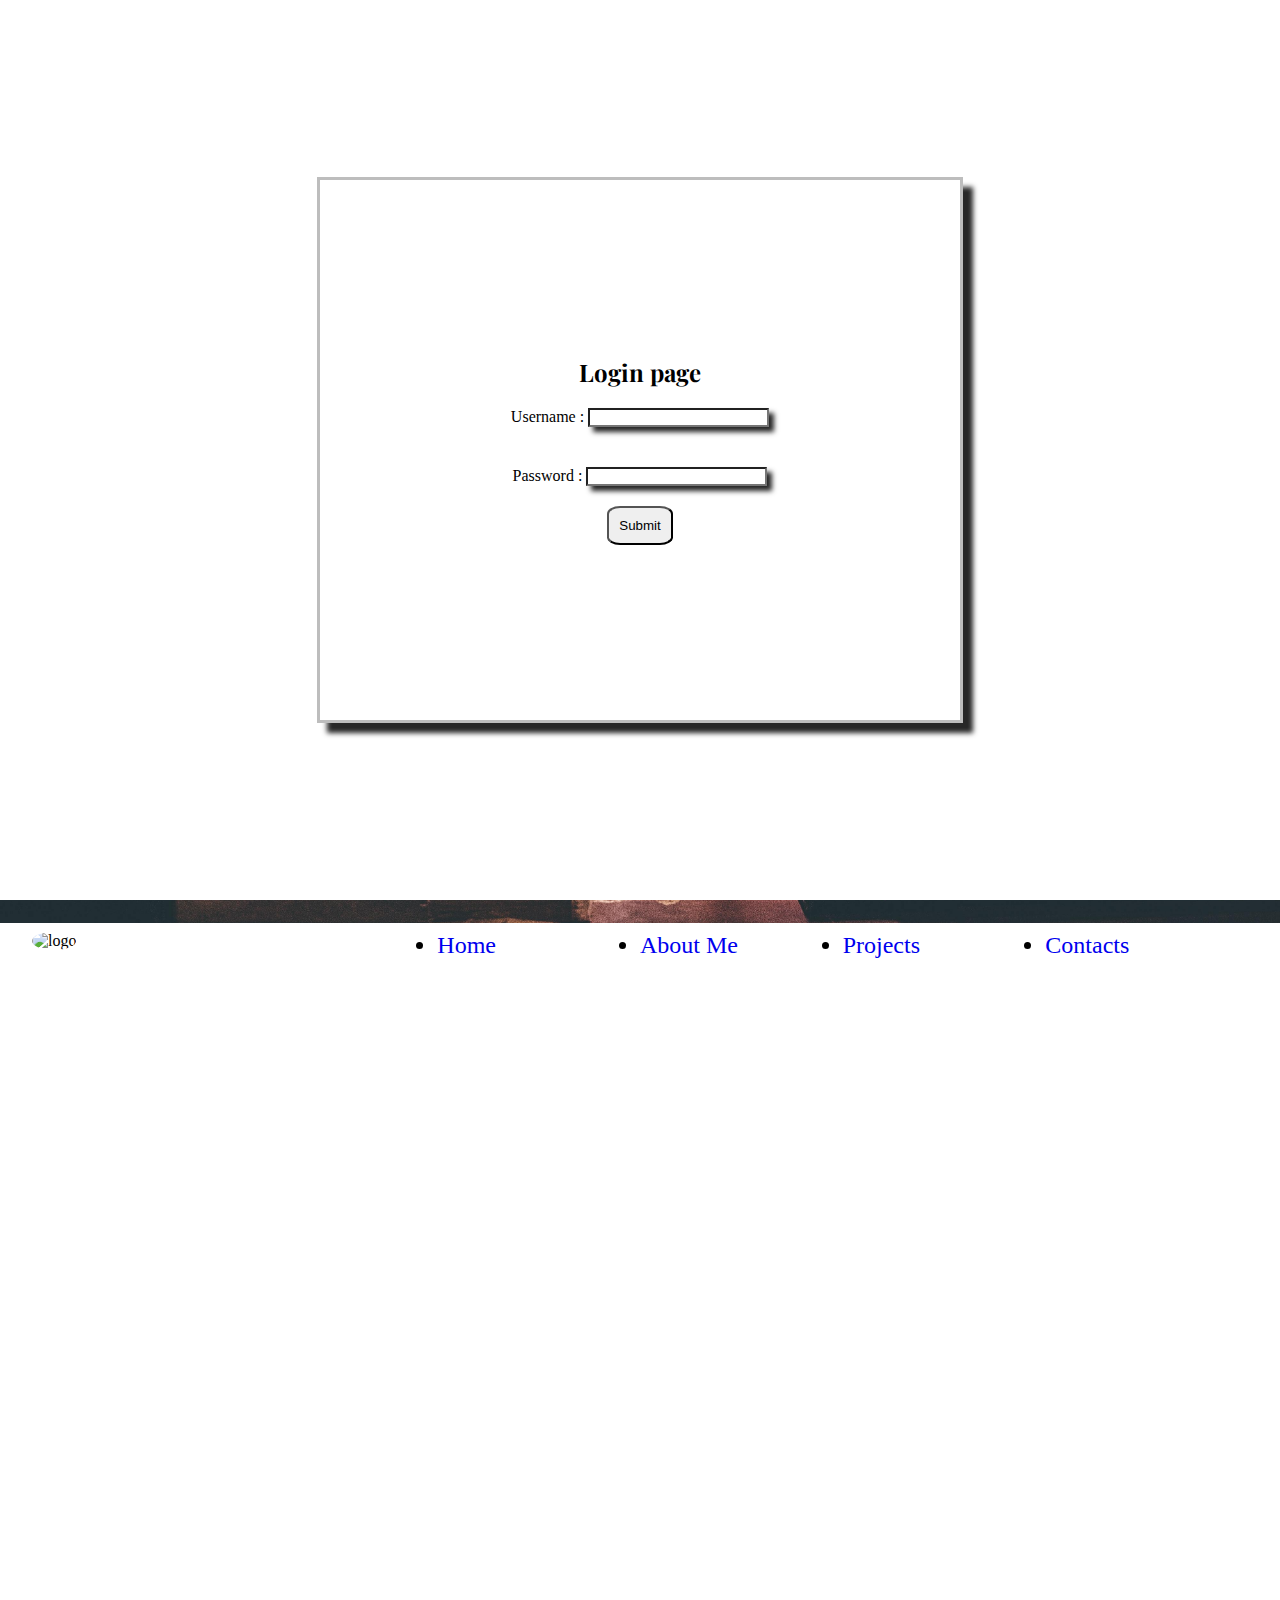
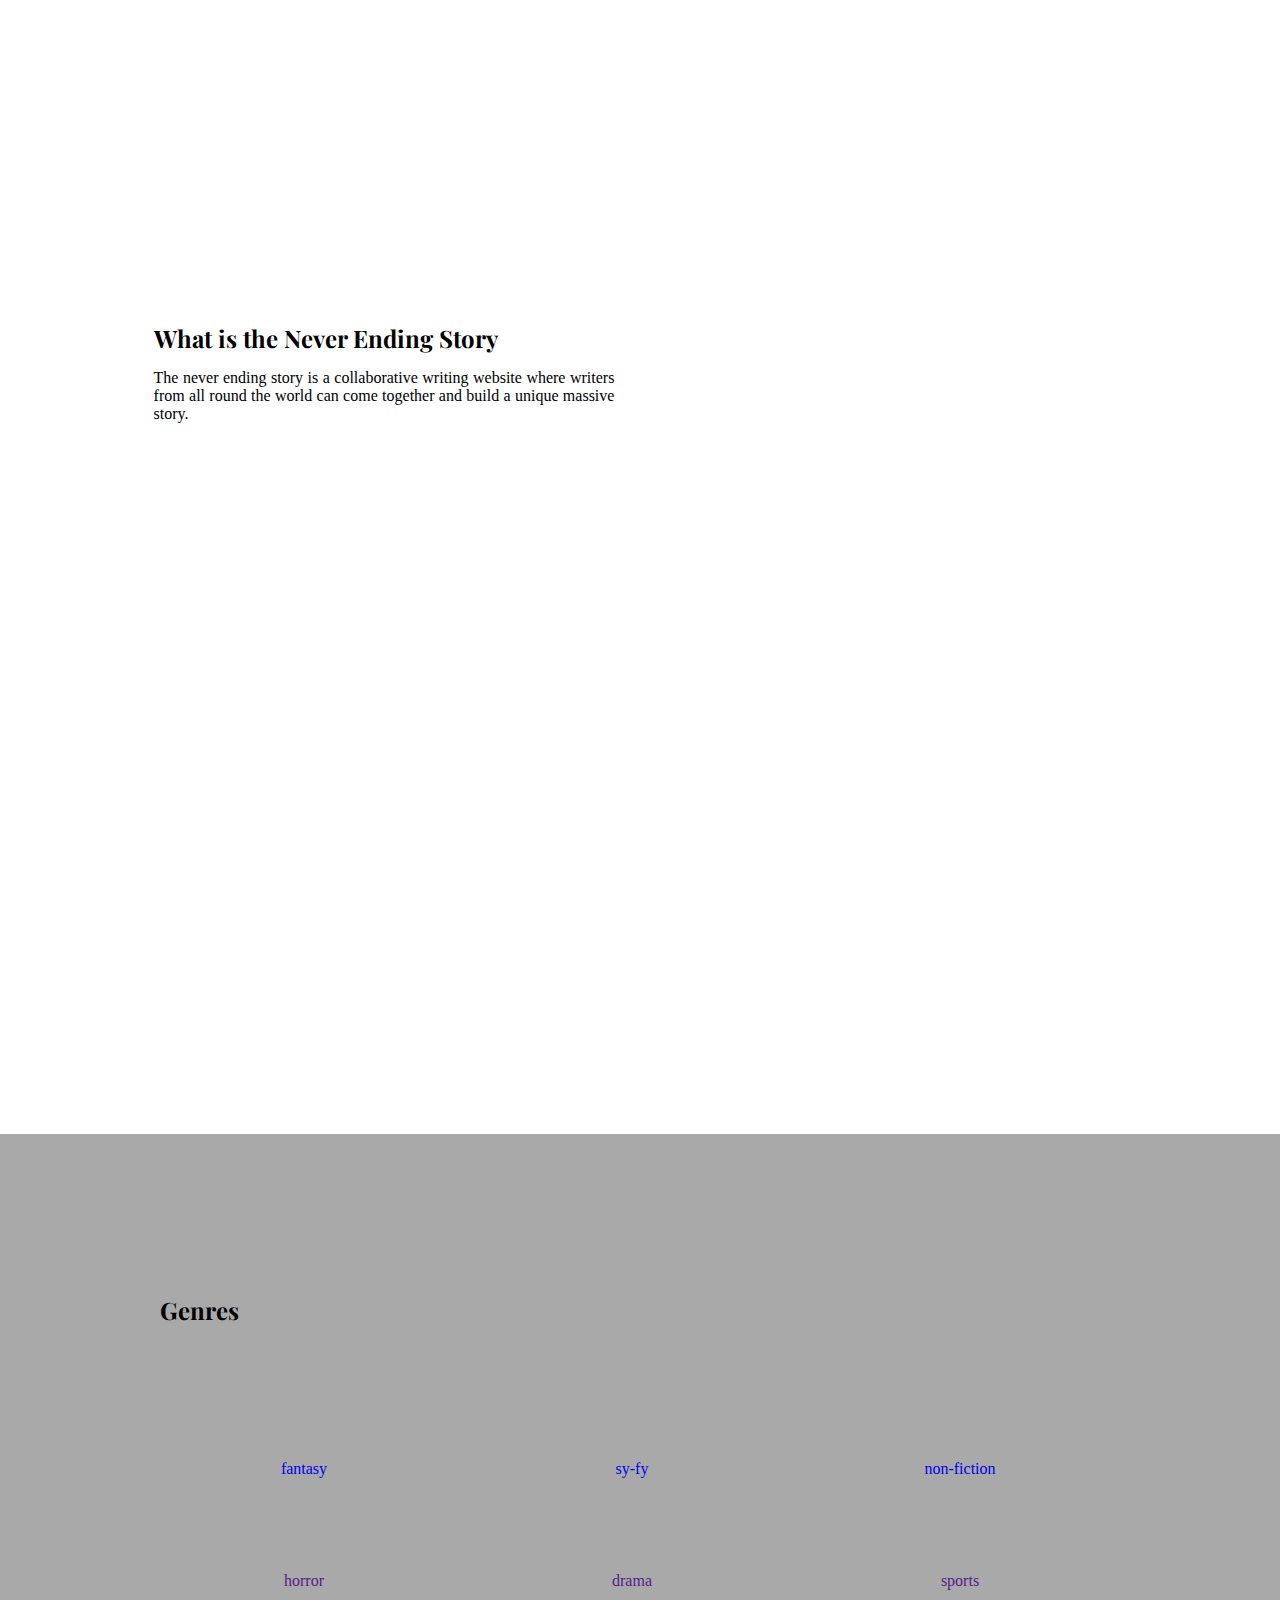
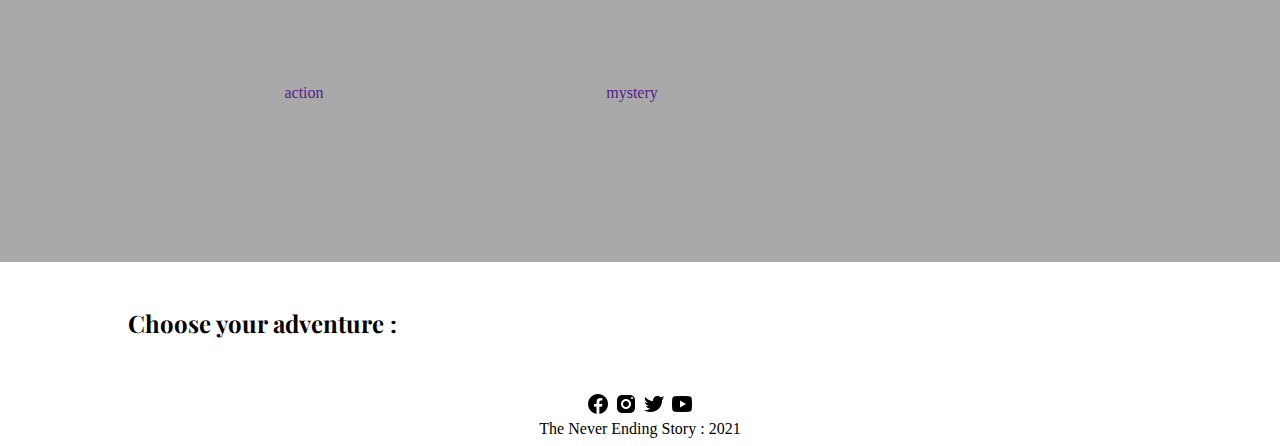
==== commit 1777f394: "changing title" ====
--- a/index.html
+++ b/index.html
@@ -5,7 +5,7 @@
     <meta charset="UTF-8">
     <meta http-equiv="X-UA-Compatible" content="IE=edge">
     <meta name="viewport" content="width=device-width, initial-scale=1.0">
-    <title>Document</title>
+    <title>The Never Ending Story</title>
     <link href="https://cdn.jsdelivr.net/npm/bootstrap@5.1.3/dist/css/bootstrap.min.css" rel="stylesheet" integrity="sha384-1BmE4kWBq78iYhFldvKuhfTAU6auU8tT94WrHftjDbrCEXSU1oBoqyl2QvZ6jIW3" crossorigin="anonymous">
     <link rel="stylesheet" href="static/css/style.css">
     <link href="https://fonts.googleapis.com/css2?family=Montserrat:wght@300;500;600&family=Playfair+Display:wght@400;500;600&display=swap" rel="stylesheet">
@@ -131,7 +131,6 @@
 
     </section>
     <section class="adventure" id="adventure">
-        <!-- <button class="back_button">Back to Genre</button> -->
         <div>
             <h2>Choose your adventure :</h2>
             <div class="adventure_container" id="adventure_container">
@@ -424,10 +423,10 @@
 
     <footer>
         <div>
-            <img class="smedia " src="static/images/Social media icons/icons8-facebook-24.png" alt=" ">
-            <img class="smedia " src="static/images/Social media icons/icons8-instagram-24.png" alt=" ">
-            <img class="smedia " src="static/images/Social media icons/icons8-twitter-squared-24.png" alt=" ">
-            <img class="smedia " src="static/images/Social media icons/icons8-youtube-24 (1).png" alt=" ">
+            <img class="smedia" src="static/images/Social media icons/icons8-facebook-24.png" alt=" ">
+            <img class="smedia" src="static/images/Social media icons/icons8-instagram-24.png" alt=" ">
+            <img class="smedia" src="static/images/Social media icons/icons8-twitter-squared-24.png" alt=" ">
+            <img class="smedia" src="static/images/Social media icons/icons8-youtube-24 (1).png" alt=" ">
         </div>
         <p>The Never Ending Story : 2021</p>
     </footer>
--- a/static/css/style.css
+++ b/static/css/style.css
@@ -187,8 +187,9 @@
     cursor: pointer;
 }
 
-.interest-container>div>img {
-    max-height: 100px;
+.interest-container>div>a>img {
+    min-height: 50px;
+    max-height: 120px;
     width: auto;
 }
 
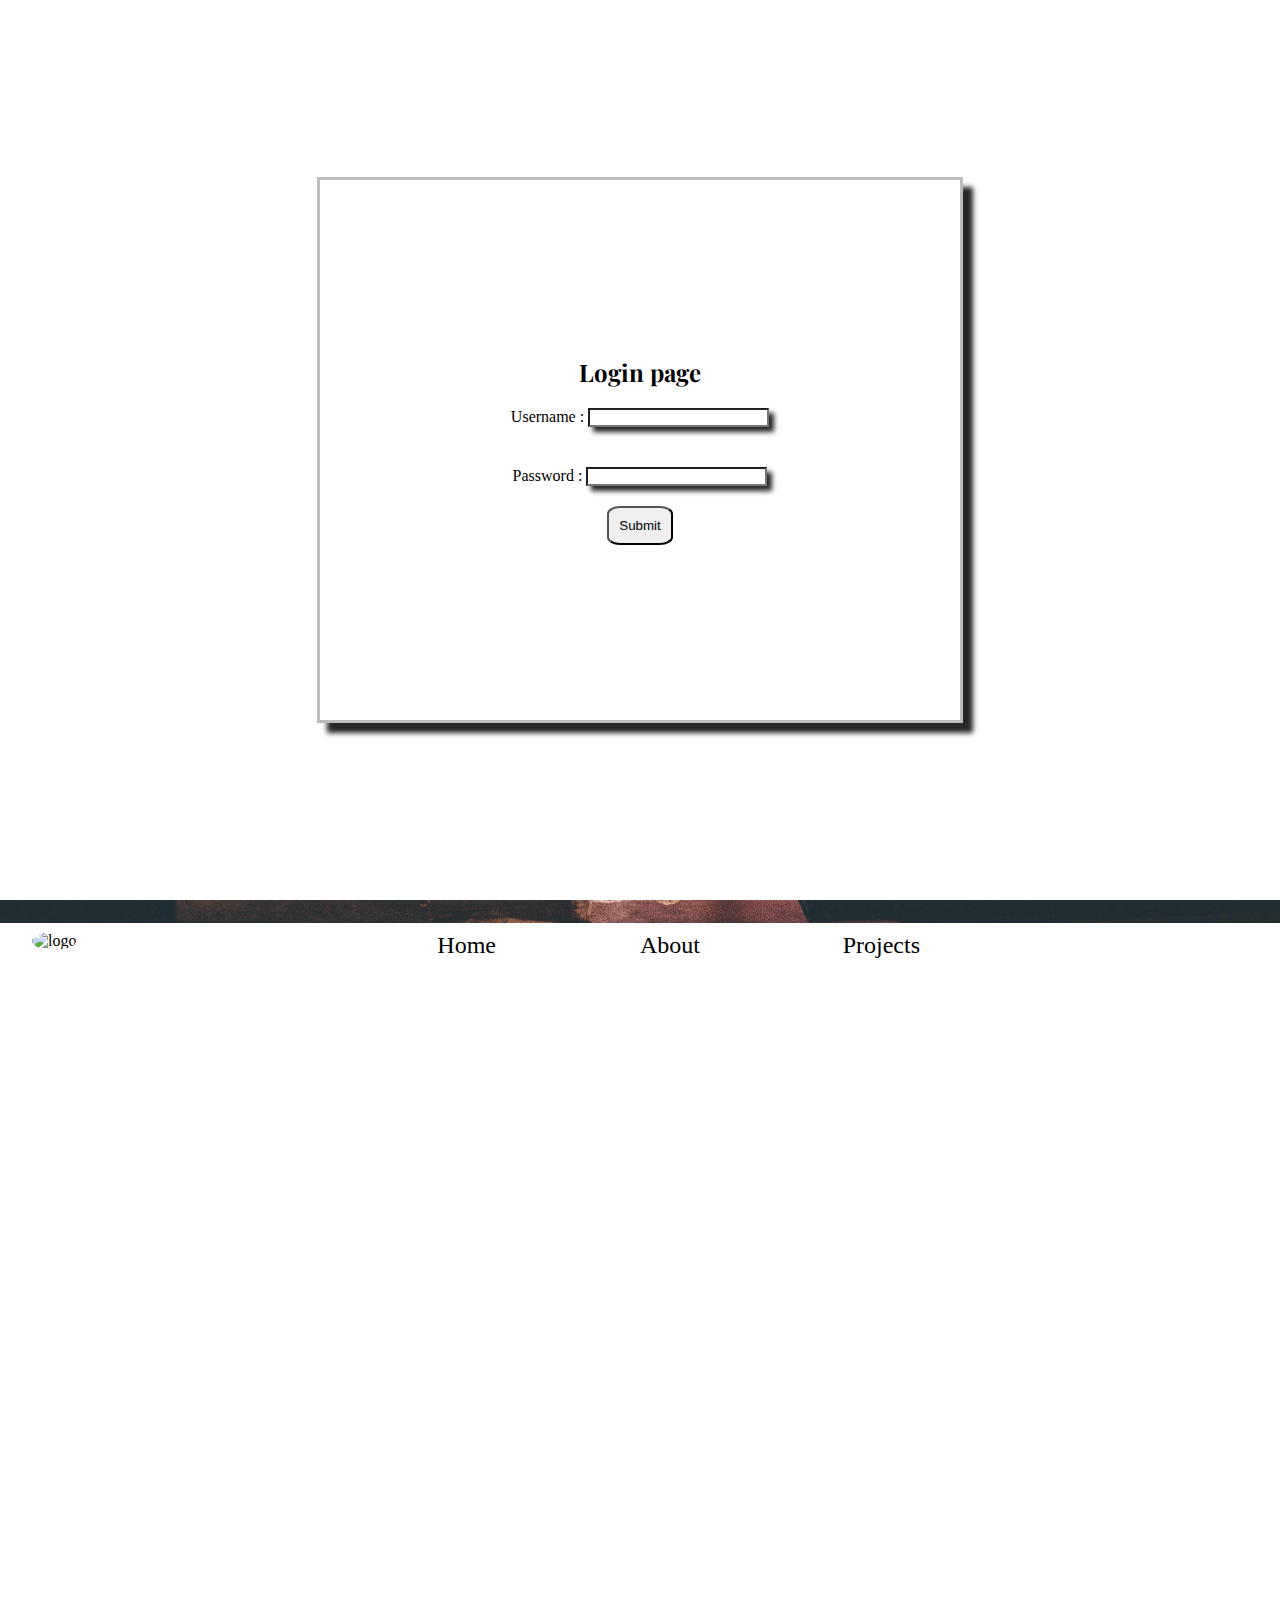
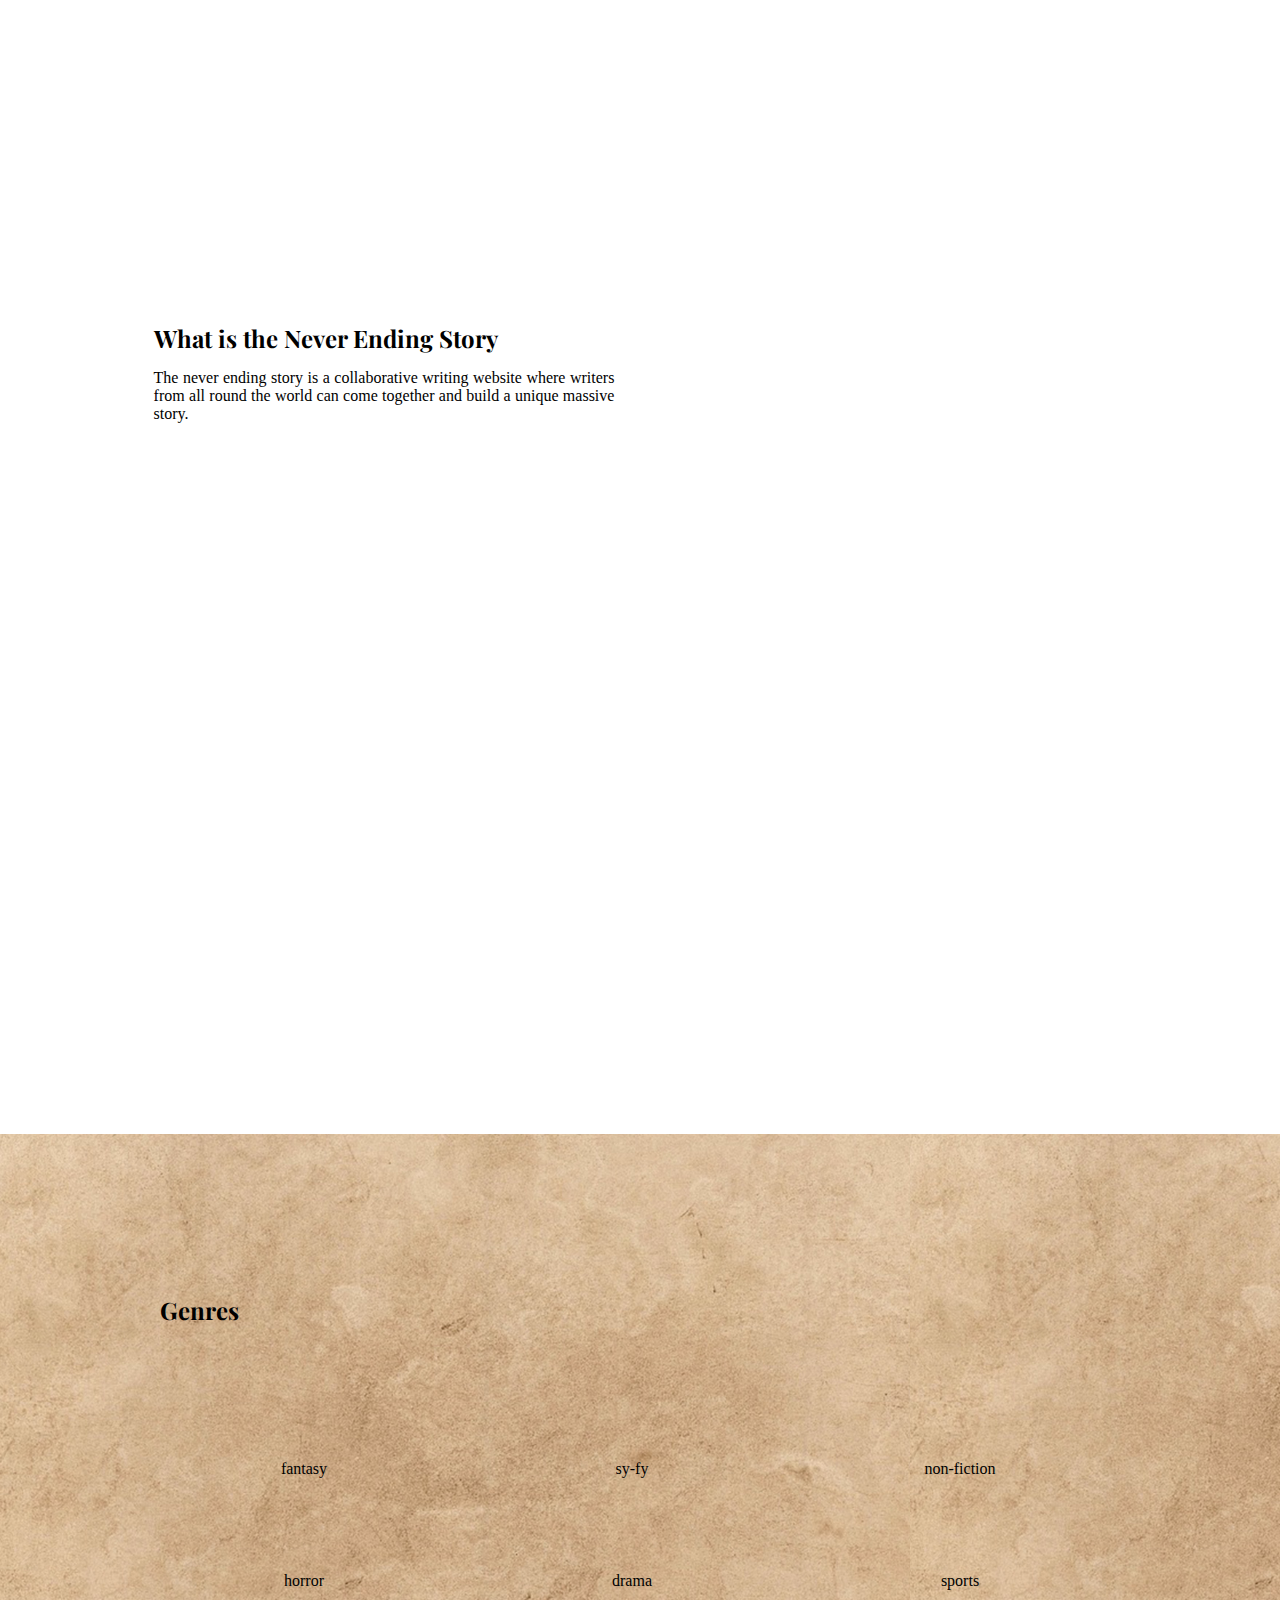
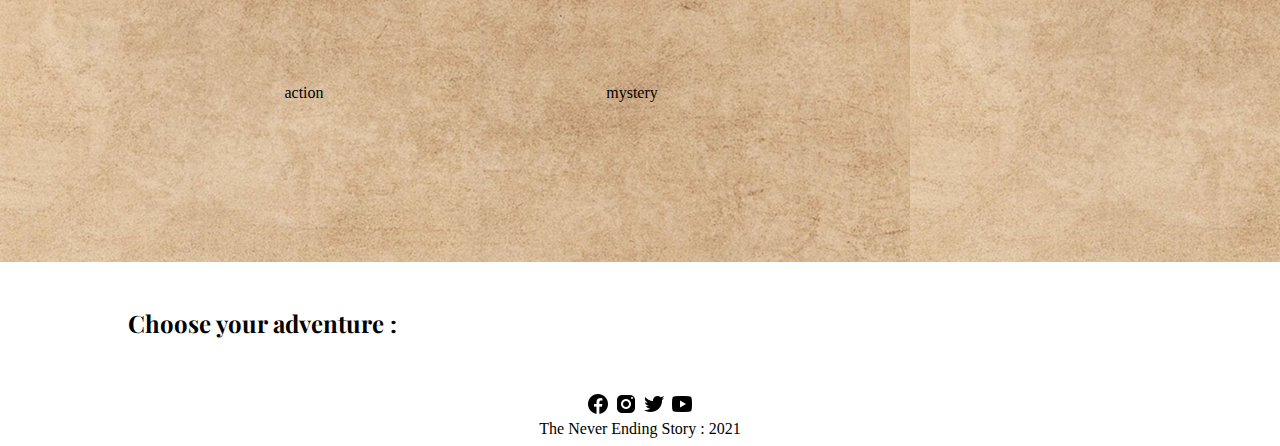
==== commit 685bcb4e: "Adding modifications to nav bar and adventure" ====
--- a/index.html
+++ b/index.html
@@ -30,7 +30,7 @@
 
     </section>
     <div id="page_contents">
-        <section class="hero" style=background-image:url(static/images/books/jaredd-crop.jpg);>
+        <section class="hero" id="hero" style=background-image:url(static/images/books/jaredd-crop.jpg);>
             <nav class="nav_bar">
                 <div>
                     <img class="logo" src="image/B3.jpeg" alt="logo">
@@ -38,10 +38,9 @@
                 <div class="nav_white_space">
                 </div>
                 <ul class="nav_text">
-                    <li class="nav_item"><a href="#home">Home</a></li>
-                    <li class="nav_item"><a href="#about">About Me</a></li>
-                    <li class="nav_item"><a href="#projects">Projects</a></li>
-                    <li class="nav_item"><a href="#contacs">Contacts</a></li>
+                    <li class="nav_item"><a href="#hero">Home</a></li>
+                    <li class="nav_item"><a href="#about">About</a></li>
+                    <li class="nav_item"><a href="#interest-container">Projects</a></li>
                 </ul>
 
             </nav>
@@ -52,7 +51,7 @@
 
 
 
-        <section class="about">
+        <section class="about" id="about">
 
             <div class="about_container">
                 <div class="about_text">
@@ -65,7 +64,7 @@
 
         <h1><strong>What are your stories interested in ?</strong></h1>
 
-        <section class="interest_section">
+        <section class="interest_section" style="background-image: url(static/images/stepan-sargsyan-hxk3iYQyjG0-unsplash.jpg);">
             <div>
                 <h2>Genres</h2>
             </div>
--- a/static/css/style.css
+++ b/static/css/style.css
@@ -122,9 +122,10 @@
     gap: 200px;
 }
 
-.adventure_container>div {
+.adventure_container>div>div {
     display: grid;
     grid-template-columns: 1fr 3fr;
+    cursor: pointer;
 }
 
 .adventure_type {
@@ -178,9 +179,13 @@
 
 .interest_section {
     padding: 10em;
+    height: 100%;
+    background-size: contain;
+}
+
+.interest-container>div>a {
     color: black;
-    background-color: darkgray;
-    height: 100%;
+    text-decoration: none;
 }
 
 .interest-container>div {
@@ -212,6 +217,22 @@
     grid-template-columns: 0.5fr 0.5fr 2fr;
 }
 
+.nav_item>a {
+    color: black;
+    text-decoration: none;
+}
+
+.nav_item {
+    list-style-type: none;
+}
+
+.nav_item :hover {
+    color: white;
+    padding: 15px;
+    background-color: rgba(0, 0, 0, 0.452);
+    transition: 0.3s;
+}
+
 .logo {
     background-size: contain;
     max-height: 50px;
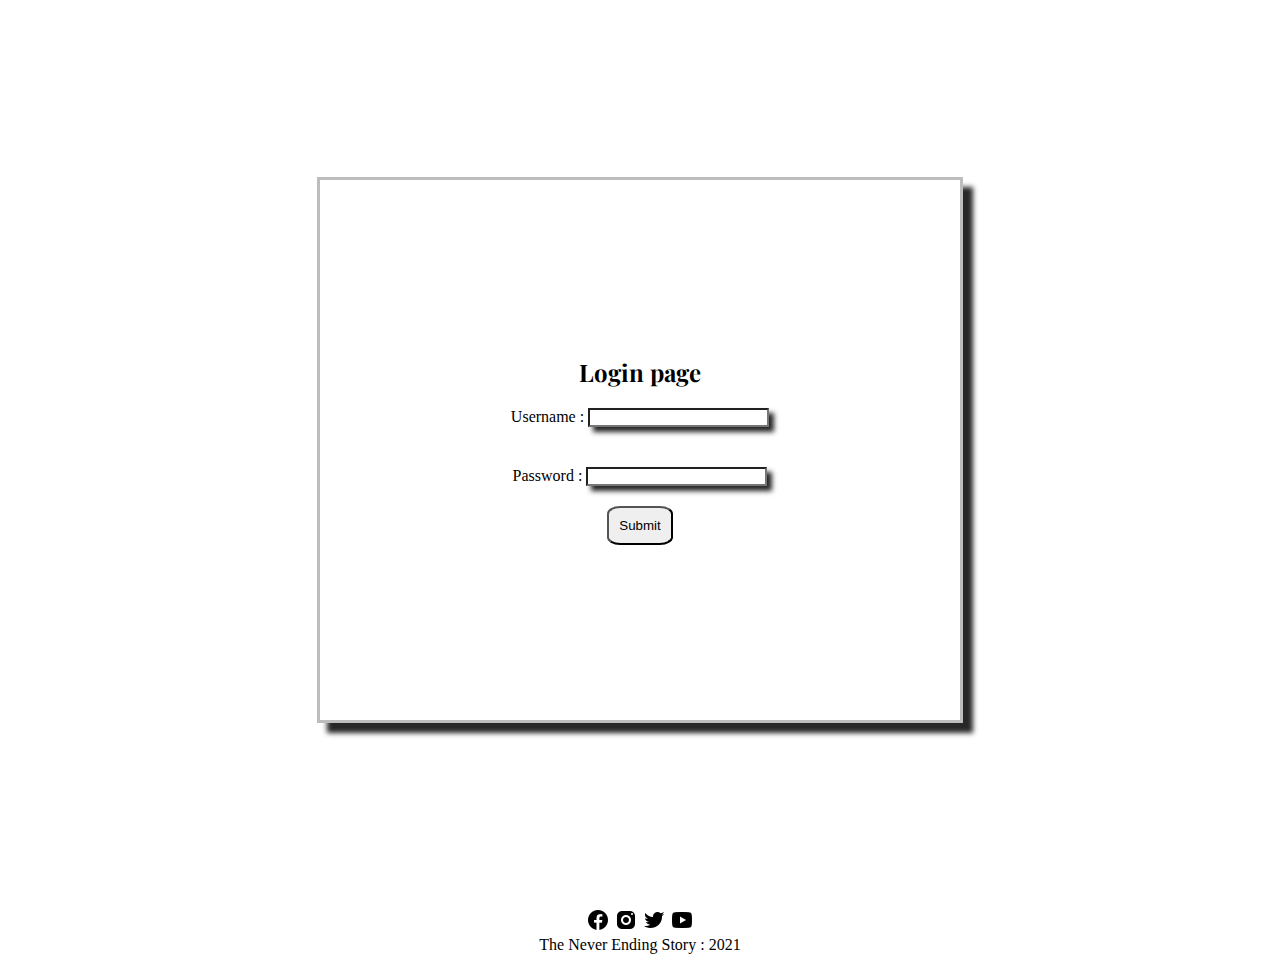
==== commit 7df84d1e: "Making login compulsory" ====
--- a/index.html
+++ b/index.html
@@ -125,299 +125,299 @@
                 </div>
             </div>
         </section>
-    </div>
-
-
-    </section>
-    <section class="adventure" id="adventure">
-        <div>
-            <h2>Choose your adventure :</h2>
-            <div class="adventure_container" id="adventure_container">
-                <h2>Fantasy</h2>
-                <div>
-                    <div class="adventure_unit" id="harry">
-                        <img src="static/images/icons8-nook-96.png" alt="">
-                        <div>
-                            <h3>Harry Potter</h3>
-                            <p>Follow the world of wizarding in Harry Potter </p>
-                        </div>
-                    </div>
-                    <div class="adventure_unit" id="adv">
-                        <img src="static/images/icons8-nook-96.png" alt="">
-                        <div>
-                            <h3>Treasure Island</h3>
-                            <p>Travel through Treasure Island</p>
-                        </div>
-                    </div>
-                    <div class="adventure_unit">
-                        <img src="static/images/icons8-nook-96.png" alt="">
-                        <div>
-                            <h3>Percy Jackson</h3>
-                            <p>Fight with The Gods with Percy Jackson </p>
-                        </div>
-                    </div>
-                    <div class="adventure_unit">
-                        <img src="static/images/icons8-nook-96.png" alt="">
-                        <div>
-                            <h3>Time machine</h3>
-                            <p>Have an adventure through time </p>
-                        </div>
-                    </div>
-                </div>
-            </div>
-        </div>
-
-        <div class="adventure_container" id="adventure_container2">
-            <h2>Adventure</h2>
+
+
+
+        </section>
+        <section class="adventure" id="adventure">
             <div>
-                <div class="adventure_unit">
-                    <img src="static/images/icons8-nook-96.png" alt="">
+                <h2>Choose your adventure :</h2>
+                <div class="adventure_container" id="adventure_container">
+                    <h2>Fantasy</h2>
                     <div>
-                        <h3>Moby Dick</h3>
-                        <p>Explore the sea with Moby Dick</p>
-                    </div>
-                </div>
-                <div class="adventure_unit">
-                    <img src="static/images/icons8-nook-96.png" alt="">
-                    <div>
-                        <h3>The Three Muscateers</h3>
-                        <p>Adventure with the three muscateers </p>
-                    </div>
-                </div>
-                <div class="adventure_unit">
-                    <img src="static/images/icons8-nook-96.png" alt="">
-                    <div>
-                        <h3>Journey to the Center of the Earth </h3>
-                        <p>Travel to the center of the earth </p>
-                    </div>
-                </div>
-                <div class="adventure_unit">
-                    <img src="static/images/icons8-nook-96.png" alt="">
-                    <div>
-                        <h3>Tarzan</h3>
-                        <p>Explore the Jungle with Tarzan </p>
-                    </div>
-                </div>
-            </div>
-        </div>
-
-
-        <div class="adventure_container" id="adventure_container3">
-            <h2>Romance</h2>
-            <div>
-                <div class="adventure_unit">
-                    <img src="static/images/icons8-nook-96.png" alt="">
-                    <div>
-                        <h3>50 Shades of Grey</h3>
-                        <p>Experience the seduction of Grey </p>
-                    </div>
-                </div>
-                <div class="adventure_unit">
-                    <img src="static/images/icons8-nook-96.png" alt="">
-                    <div>
-                        <h3>The Notebook</h3>
-                        <p>Be swept off your feet with the Notebook </p>
-                    </div>
-                </div>
-                <div class="adventure_unit">
-                    <img src="static/images/icons8-nook-96.png" alt="">
-                    <div>
-                        <h3>Romeo and Juliet</h3>
-                        <p>Indulge in the forbidden romance of Romeo and Juliette </p>
-                    </div>
-                </div>
-                <div class="adventure_unit">
-                    <img src="static/images/icons8-nook-96.png" alt="">
-                    <div>
-                        <h3>Honey Girl</h3>
-                        <p>Experience Vagas with Honey Girl </p>
-                    </div>
-                </div>
-            </div>
-        </div>
-
-    </section>
-
-
-    <section class="stories" id="hpstory" style=background-image:url(static/images/kiwihug-qZiXut0ikLc-unsplash.jpg);>
-        <div id="mainbranch">
-            <button class="genre_button">Back to Genre</button>
-            <h2>Harry Potter</h2>
-            <p id="story0_1">Lorem ipsum dolor sit amet consectetur adipisicing elit. Unde cupiditate enim adipisci ipsum quasi voluptas dolorem neque. Necessitatibus quas perspiciatis, similique pariatur animi repellendus iure quisquam, suscipit, molestiae nam labore
-                error aliquam distinctio eveniet modi. Tempore nesciunt nam saepe quasi aliquid, illo expedita laudantium ex voluptas ab iure <strong id="switch0_1"> Add </strong></p>
-            <p id="story0_2"> explicabo pariatur minima! A, quo rerum. Lorem ipsum dolor sit amet switch adipisicing elit. Laborum veritatis, exercitationem, necessitatibus incidunt ex mollitia earum minus vero sint facilis ut, aperiam sed! Recusandae atque magni reiciendis
-                quisquam laudantium inventore hic obcaecati nulla vitae numquam quasi delectus officiis adipisci enim sit, quae repudiandae doloremque fugiat facilis suscipit. Cupiditate voluptatum ducimus eos, expedita quia assumenda quidem, rerum praesentium
-                fugit fugiat nisi necessitatibus est facere eaque iure quasi tenetur totam molestiae exercitationem, illum numquam deserunt maxime animi! Cupiditate tempora non consequatur a dolor nesciunt aliquid facilis incidunt reiciendis nam harum
-                modi quas perspiciatis sapiente, dolores saepe tenetur qui unde. Ratione, corporis odit? <strong id="switch0_2"> Add </strong>
-                <p id="story0_3"> explicabo pariatur minima! A, quo rerum. Lorem ipsum dolor sit amet switch adipisicing elit. Laborum veritatis, exercitationem, necessitatibus incidunt ex mollitia earum minus vero sint facilis ut, aperiam sed! Recusandae atque magni reiciendis
+                        <div class="adventure_unit" id="harry">
+                            <img src="static/images/icons8-nook-96.png" alt="">
+                            <div>
+                                <h3>Harry Potter</h3>
+                                <p>Follow the world of wizarding in Harry Potter </p>
+                            </div>
+                        </div>
+                        <div class="adventure_unit" id="adv">
+                            <img src="static/images/icons8-nook-96.png" alt="">
+                            <div>
+                                <h3>Treasure Island</h3>
+                                <p>Travel through Treasure Island</p>
+                            </div>
+                        </div>
+                        <div class="adventure_unit">
+                            <img src="static/images/icons8-nook-96.png" alt="">
+                            <div>
+                                <h3>Percy Jackson</h3>
+                                <p>Fight with The Gods with Percy Jackson </p>
+                            </div>
+                        </div>
+                        <div class="adventure_unit">
+                            <img src="static/images/icons8-nook-96.png" alt="">
+                            <div>
+                                <h3>Time machine</h3>
+                                <p>Have an adventure through time </p>
+                            </div>
+                        </div>
+                    </div>
+                </div>
+            </div>
+
+            <div class="adventure_container" id="adventure_container2">
+                <h2>Adventure</h2>
+                <div>
+                    <div class="adventure_unit">
+                        <img src="static/images/icons8-nook-96.png" alt="">
+                        <div>
+                            <h3>Moby Dick</h3>
+                            <p>Explore the sea with Moby Dick</p>
+                        </div>
+                    </div>
+                    <div class="adventure_unit">
+                        <img src="static/images/icons8-nook-96.png" alt="">
+                        <div>
+                            <h3>The Three Muscateers</h3>
+                            <p>Adventure with the three muscateers </p>
+                        </div>
+                    </div>
+                    <div class="adventure_unit">
+                        <img src="static/images/icons8-nook-96.png" alt="">
+                        <div>
+                            <h3>Journey to the Center of the Earth </h3>
+                            <p>Travel to the center of the earth </p>
+                        </div>
+                    </div>
+                    <div class="adventure_unit">
+                        <img src="static/images/icons8-nook-96.png" alt="">
+                        <div>
+                            <h3>Tarzan</h3>
+                            <p>Explore the Jungle with Tarzan </p>
+                        </div>
+                    </div>
+                </div>
+            </div>
+
+
+            <div class="adventure_container" id="adventure_container3">
+                <h2>Romance</h2>
+                <div>
+                    <div class="adventure_unit">
+                        <img src="static/images/icons8-nook-96.png" alt="">
+                        <div>
+                            <h3>50 Shades of Grey</h3>
+                            <p>Experience the seduction of Grey </p>
+                        </div>
+                    </div>
+                    <div class="adventure_unit">
+                        <img src="static/images/icons8-nook-96.png" alt="">
+                        <div>
+                            <h3>The Notebook</h3>
+                            <p>Be swept off your feet with the Notebook </p>
+                        </div>
+                    </div>
+                    <div class="adventure_unit">
+                        <img src="static/images/icons8-nook-96.png" alt="">
+                        <div>
+                            <h3>Romeo and Juliet</h3>
+                            <p>Indulge in the forbidden romance of Romeo and Juliette </p>
+                        </div>
+                    </div>
+                    <div class="adventure_unit">
+                        <img src="static/images/icons8-nook-96.png" alt="">
+                        <div>
+                            <h3>Honey Girl</h3>
+                            <p>Experience Vagas with Honey Girl </p>
+                        </div>
+                    </div>
+                </div>
+            </div>
+
+        </section>
+
+
+        <section class="stories" id="hpstory" style=background-image:url(static/images/kiwihug-qZiXut0ikLc-unsplash.jpg);>
+            <div id="mainbranch">
+                <button class="genre_button">Back to Genre</button>
+                <h2>Harry Potter</h2>
+                <p id="story0_1">Lorem ipsum dolor sit amet consectetur adipisicing elit. Unde cupiditate enim adipisci ipsum quasi voluptas dolorem neque. Necessitatibus quas perspiciatis, similique pariatur animi repellendus iure quisquam, suscipit, molestiae nam labore
+                    error aliquam distinctio eveniet modi. Tempore nesciunt nam saepe quasi aliquid, illo expedita laudantium ex voluptas ab iure <strong id="switch0_1"> Add </strong></p>
+                <p id="story0_2"> explicabo pariatur minima! A, quo rerum. Lorem ipsum dolor sit amet switch adipisicing elit. Laborum veritatis, exercitationem, necessitatibus incidunt ex mollitia earum minus vero sint facilis ut, aperiam sed! Recusandae atque magni reiciendis
                     quisquam laudantium inventore hic obcaecati nulla vitae numquam quasi delectus officiis adipisci enim sit, quae repudiandae doloremque fugiat facilis suscipit. Cupiditate voluptatum ducimus eos, expedita quia assumenda quidem, rerum
                     praesentium fugit fugiat nisi necessitatibus est facere eaque iure quasi tenetur totam molestiae exercitationem, illum numquam deserunt maxime animi! Cupiditate tempora non consequatur a dolor nesciunt aliquid facilis incidunt reiciendis
-                    nam harum modi quas perspiciatis sapiente, dolores saepe tenetur qui unde. Ratione, corporis odit?<strong id="switch0_3"> Add </strong>
-                    <p id="story0_4"> explicabo pariatur minima! A, quo rerum. Lorem ipsum dolor sit amet switch adipisicing elit. Laborum veritatis, exercitationem, necessitatibus incidunt ex mollitia earum minus vero sint facilis ut, aperiam sed! Recusandae atque magni
+                    nam harum modi quas perspiciatis sapiente, dolores saepe tenetur qui unde. Ratione, corporis odit? <strong id="switch0_2"> Add </strong>
+                    <p id="story0_3"> explicabo pariatur minima! A, quo rerum. Lorem ipsum dolor sit amet switch adipisicing elit. Laborum veritatis, exercitationem, necessitatibus incidunt ex mollitia earum minus vero sint facilis ut, aperiam sed! Recusandae atque magni
                         reiciendis quisquam laudantium inventore hic obcaecati nulla vitae numquam quasi delectus officiis adipisci enim sit, quae repudiandae doloremque fugiat facilis suscipit. Cupiditate voluptatum ducimus eos, expedita quia assumenda
                         quidem, rerum praesentium fugit fugiat nisi necessitatibus est facere eaque iure quasi tenetur totam molestiae exercitationem, illum numquam deserunt maxime animi! Cupiditate tempora non consequatur a dolor nesciunt aliquid facilis
-                        incidunt reiciendis nam harum modi quas perspiciatis sapiente, dolores saepe tenetur qui unde. Ratione, corporis odit?<strong id="switch0_4"> switch </strong></p>
-                    <p id="story0_5"> explicabo pariatur minima! A, quo rerum. Lorem ipsum dolor sit amet switch adipisicing elit. Laborum veritatis, exercitationem, necessitatibus incidunt ex mollitia earum minus vero sint facilis ut, aperiam sed! Recusandae atque magni
-                        reiciendis quisquam laudantium inventore hic obcaecati nulla vitae numquam quasi delectus officiis adipisci enim sit, quae repudiandae doloremque fugiat facilis suscipit. Cupiditate voluptatum ducimus eos, expedita quia assumenda
-                        quidem, rerum praesentium fugit fugiat nisi necessitatibus est facere eaque iure quasi tenetur totam molestiae exercitationem, illum numquam deserunt maxime animi! Cupiditate tempora non consequatur a dolor nesciunt aliquid facilis
-                        incidunt reiciendis nam harum modi quas perspiciatis sapiente, dolores saepe tenetur qui unde. Ratione, corporis odit? <strong id="switch0_5"> Add </strong></p>
-
-        </div>
-        <div id="story1" class="story" style="color: blue;">
-            <h3>Author1</h3>
-            <div>
-                <p id="story1_1" class="story_piece">Lorem ipsum dolor sit amet switch adipisicing elit. Voluptatem modi cumque deserunt nisi aspernatur doloremque, at ratione itaque ut voluptate esse laboriosam quibusdam soluta, nam quas laborum id sed similique, natus dicta asperiores
-                    quae nostrum laudantium? Eum, distinctio ab. Incidunt eos dolore switch. Distinctio ad, facere facilis quas, porro ipsum ex quod odio, magnam suscipit neque repellat molestias fugiat. Quis similique impedit, saepe obcaecati expedita
-                    illo adipisci mollitia, assumenda itaque culpa omnis deleniti doloremque sed. Nulla distinctio debitis fuga similique tempora reprehenderit voluptatibus officia molestiae itaque eius molestias repudiandae, veritatis magni! Odio laudantium
-                    odit, id dolorum explicabo sequi nobis repellat<strong id="switch1_1"> switch </strong>.
-                </p>
-                <p id="story1_2" class="story_piece">Lorem ipsum dolor sit amet switch adipisicing elit. Voluptatem modi cumque deserunt nisi aspernatur doloremque, at ratione itaque ut voluptate esse laboriosam quibusdam soluta, nam quas laborum id sed similique, natus dicta asperiores
-                    quae nostrum laudantium? Eum, distinctio ab. Incidunt eos dolore switch. Distinctio ad, facere facilis quas, porro ipsum ex quod odio, magnam suscipit neque repellat molestias fugiat. Quis similique impedit, saepe obcaecati expedita
-                    illo adipisci mollitia, assumenda itaque culpa omnis deleniti doloremque sed. Nulla distinctio debitis fuga similique tempora reprehenderit voluptatibus officia molestiae itaque eius molestias repudiandae, veritatis magni! Odio laudantium
-                    odit, id dolorum explicabo sequi nobis repellat.<strong id="switch1_2"> Add</strong>
-                </p>
-                <p id="story1_3" class="story_piece"> Lorem ipsum dolor sit amet switch adipisicing elit. Voluptatem modi cumque deserunt nisi aspernatur doloremque, at ratione itaque ut voluptate esse laboriosam quibusdam soluta, nam quas laborum id sed similique, natus dicta asperiores
-                    quae nostrum laudantium? Eum, distinctio ab. Incidunt eos dolore switch. Distinctio ad, facere facilis quas, porro ipsum ex quod odio, magnam suscipit neque repellat molestias fugiat. Quis similique impedit, saepe obcaecati expedita
-                    illo adipisci mollitia, assumenda itaque culpa omnis deleniti doloremque sed. Nulla distinctio debitis fuga similique tempora reprehenderit voluptatibus officia molestiae itaque eius molestias repudiandae, veritatis magni! Odio laudantium
-                    odit, id dolorum explicabo sequi nobis repellat<strong id="switch1_3"> Add</strong>.
-                </p>
-                <p id="story1_4" class="story_piece">Lorem ipsum dolor sit amet switch adipisicing elit. Voluptatem modi cumque deserunt nisi aspernatur doloremque, at ratione itaque ut voluptate esse laboriosam quibusdam soluta, nam quas laborum id sed similique, natus dicta asperiores
-                    quae nostrum laudantium? Eum, distinctio ab. Incidunt eos dolore switch. Distinctio ad, facere facilis quas, porro ipsum ex quod odio, magnam suscipit neque repellat molestias fugiat. Quis similique impedit, saepe obcaecati expedita
-                    illo adipisci mollitia, assumenda itaque culpa omnis deleniti doloremque sed. Nulla distinctio debitis fuga similique tempora reprehenderit voluptatibus officia molestiae itaque eius molestias repudiandae, veritatis magni! Odio laudantium
-                    odit, id dolorum explicabo sequi nobis repellat.<strong id="switch1_4"> Add</strong>
-                </p>
-            </div>
-
-        </div>
-        <div id="story2" class="story" style="color: red;">
-            <h3>Author2</h3>
-            <div>
-                <p id="story2_1" class="story_piece">Lorem ipsum dolor sit amet switch adipisicing elit. Voluptatem modi cumque deserunt nisi aspernatur doloremque, at ratione itaque ut voluptate esse laboriosam quibusdam soluta, nam quas laborum id sed similique, natus dicta asperiores
-                    quae nostrum laudantium? Eum, distinctio ab. Incidunt eos dolore switch. Distinctio ad, facere facilis quas, porro ipsum ex quod odio, magnam suscipit neque repellat molestias fugiat. Quis similique impedit, saepe obcaecati expedita
-                    illo adipisci mollitia, assumenda itaque culpa omnis deleniti doloremque sed. Nulla distinctio debitis fuga similique tempora reprehenderit voluptatibus officia molestiae itaque eius molestias repudiandae, veritatis magni! Odio laudantium
-                    odit, id dolorum explicabo sequi nobis repellat<strong id="switch2_1"> Add</strong>.</p>
-                <p id="story2_2" class="story_piece">Lorem ipsum dolor sit amet switch adipisicing elit. Voluptatem modi cumque deserunt nisi aspernatur doloremque, at ratione itaque ut voluptate esse laboriosam quibusdam soluta, nam quas laborum id sed similique, natus dicta asperiores
-                    quae nostrum laudantium? Eum, distinctio ab. Incidunt eos dolore switch. Distinctio ad, facere facilis quas, porro ipsum ex quod odio, magnam suscipit neque repellat molestias fugiat. Quis similique impedit, saepe obcaecati expedita
-                    illo adipisci mollitia, assumenda itaque culpa omnis deleniti doloremque sed. Nulla distinctio debitis fuga similique tempora reprehenderit voluptatibus officia molestiae itaque eius molestias repudiandae, veritatis magni! Odio laudantium
-                    odit, id dolorum explicabo sequi nobis repellat.<strong id="switch2_2"> Add</strong></p>
-                <p id="story2_3" class="story_piece">Lorem ipsum dolor sit amet switch adipisicing elit. Voluptatem modi cumque deserunt nisi aspernatur doloremque, at ratione itaque ut voluptate esse laboriosam quibusdam soluta, nam quas laborum id sed similique, natus dicta asperiores
-                    quae nostrum laudantium? Eum, distinctio ab. Incidunt eos dolore switch. Distinctio ad, facere facilis quas, porro ipsum ex quod odio, magnam suscipit neque repellat molestias fugiat. Quis similique impedit, saepe obcaecati expedita
-                    illo adipisci mollitia, assumenda itaque culpa omnis deleniti doloremque sed. Nulla distinctio debitis fuga similique tempora reprehenderit voluptatibus officia molestiae itaque eius molestias repudiandae, veritatis magni! Odio laudantium
-                    odit, id dolorum explicabo sequi nobis repellat<strong id="switch2_3"> Add</strong>.</p>
-                <p id="story2_4" class="story_piece">Lorem ipsum dolor sit amet switch adipisicing elit. Voluptatem modi cumque deserunt nisi aspernatur doloremque, at ratione itaque ut voluptate esse laboriosam quibusdam soluta, nam quas laborum id sed similique, natus dicta asperiores
-                    quae nostrum laudantium? Eum, distinctio ab. Incidunt eos dolore switch. Distinctio ad, facere facilis quas, porro ipsum ex quod odio, magnam suscipit neque repellat molestias fugiat. Quis similique impedit, saepe obcaecati expedita
-                    illo adipisci mollitia, assumenda itaque culpa omnis deleniti doloremque sed. Nulla distinctio debitis fuga similique tempora reprehenderit voluptatibus officia molestiae itaque eius molestias repudiandae, veritatis magni! Odio laudantium
-                    odit, id dolorum explicabo sequi nobis repellat.<strong id="switch2_4"> switch </strong></p>
-
-            </div>
-
-        </div>
-        <div id="story3" class="story" style="color: brown;">
-            <h3>Author3</h3>
-            <div>
-                <p id="story3_1" class="story_piece">Lorem ipsum dolor sit amet switch adipisicing elit. Voluptatem modi cumque deserunt nisi aspernatur doloremque, at ratione itaque ut voluptate esse laboriosam quibusdam soluta, nam quas laborum id sed similique, natus dicta asperiores
-                    quae nostrum laudantium? Eum, distinctio ab. Incidunt eos dolore switch. Distinctio ad, facere facilis quas, porro ipsum ex quod odio, magnam suscipit neque repellat molestias fugiat. Quis similique impedit, saepe obcaecati expedita
-                    illo adipisci mollitia, assumenda itaque culpa omnis deleniti doloremque sed. Nulla distinctio debitis fuga similique tempora reprehenderit voluptatibus officia molestiae itaque eius molestias repudiandae, veritatis magni! Odio laudantium
-                    odit, id dolorum explicabo sequi nobis repellat<strong id="switch3_1"> Add</strong>.</p>
-                <p id="story3_2 " class="story_piece ">Lorem ipsum dolor sit amet switch adipisicing elit. Voluptatem modi cumque deserunt nisi aspernatur doloremque, at ratione itaque ut voluptate esse laboriosam quibusdam soluta, nam quas laborum id sed similique, natus dicta asperiores
-                    quae nostrum laudantium? Eum, distinctio ab. Incidunt eos dolore switch. Distinctio ad, facere facilis quas, porro ipsum ex quod odio, magnam suscipit neque repellat molestias fugiat. Quis similique impedit, saepe obcaecati expedita
-                    illo adipisci mollitia, assumenda itaque culpa omnis deleniti doloremque sed. Nulla distinctio debitis fuga similique tempora reprehenderit voluptatibus officia molestiae itaque eius molestias repudiandae, veritatis magni! Odio laudantium
-                    odit, id dolorum explicabo sequi nobis repellat.<strong id="switch3_2"> switch </strong></p>
-                <p id="story3_3 " class="story_piece ">Lorem ipsum dolor sit amet switch adipisicing elit. Voluptatem modi cumque deserunt nisi aspernatur doloremque, at ratione itaque ut voluptate esse laboriosam quibusdam soluta, nam quas laborum id sed similique, natus dicta asperiores
-                    quae nostrum laudantium? Eum, distinctio ab. Incidunt eos dolore switch. Distinctio ad, facere facilis quas, porro ipsum ex quod odio, magnam suscipit neque repellat molestias fugiat. Quis similique impedit, saepe obcaecati expedita
-                    illo adipisci mollitia, assumenda itaque culpa omnis deleniti doloremque sed. Nulla distinctio debitis fuga similique tempora reprehenderit voluptatibus officia molestiae itaque eius molestias repudiandae, veritatis magni! Odio laudantium
-                    odit, id dolorum explicabo sequi nobis repellat<strong id="switch3_3"> Add</strong>.</p>
-                <p id="story3_4" class="story_piece">Lorem ipsum dolor sit amet switch adipisicing elit. Voluptatem modi cumque deserunt nisi aspernatur doloremque, at ratione itaque ut voluptate esse laboriosam quibusdam soluta, nam quas laborum id sed similique, natus dicta asperiores
-                    quae nostrum laudantium? Eum, distinctio ab. Incidunt eos dolore switch. Distinctio ad, facere facilis quas, porro ipsum ex quod odio, magnam suscipit neque repellat molestias fugiat. Quis similique impedit, saepe obcaecati expedita
-                    illo adipisci mollitia, assumenda itaque culpa omnis deleniti doloremque sed. Nulla distinctio debitis fuga similique tempora reprehenderit voluptatibus officia molestiae itaque eius molestias repudiandae, veritatis magni! Odio laudantium
-                    odit, id dolorum explicabo sequi nobis repellat.<strong id="switch3_4"> Add</strong></p>
-
-            </div>
-
-        </div>
-        <div id="story4" class="story" style="color: green; ">
-            <h3>Author4</h3>
-            <div>
-                <p id="story4_1 " class="story_piece ">Lorem ipsum dolor sit amet consectetur adipisicing elit. Voluptatem modi cumque deserunt nisi aspernatur doloremque, at ratione itaque ut voluptate esse laboriosam quibusdam soluta, nam quas laborum id sed similique, natus dicta asperiores
-                    quae nostrum laudantium? Eum, distinctio ab. Incidunt eos dolore consectetur. Distinctio ad, facere facilis quas, porro ipsum ex quod odio, magnam suscipit neque repellat molestias fugiat. Quis similique impedit, saepe obcaecati expedita
-                    illo adipisci mollitia, assumenda itaque culpa omnis deleniti doloremque sed. Nulla distinctio debitis fuga similique tempora reprehenderit voluptatibus officia molestiae itaque eius molestias repudiandae, veritatis magni! Odio laudantium
-                    odit, id dolorum explicabo sequi nobis repellat<strong id="switch4_1 "> consectetur </strong>.</p>
-                <p id="story4_2 " class="story_piece ">Lorem ipsum dolor sit amet consectetur adipisicing elit. Voluptatem modi cumque deserunt nisi aspernatur doloremque, at ratione itaque ut voluptate esse laboriosam quibusdam soluta, nam quas laborum id sed similique, natus dicta asperiores
-                    quae nostrum laudantium? Eum, distinctio ab. Incidunt eos dolore consectetur. Distinctio ad, facere facilis quas, porro ipsum ex quod odio, magnam suscipit neque repellat molestias fugiat. Quis similique impedit, saepe obcaecati expedita
-                    illo adipisci mollitia, assumenda itaque culpa omnis deleniti doloremque sed. Nulla distinctio debitis fuga similique tempora reprehenderit voluptatibus officia molestiae itaque eius molestias repudiandae, veritatis magni! Odio laudantium
-                    odit, id dolorum explicabo sequi nobis repellat.<strong id="switch4_2 "> consectetur </strong></p>
-                <p id="story4_3 " class="story_piece ">Lorem ipsum dolor sit amet consectetur adipisicing elit. Voluptatem modi cumque deserunt nisi aspernatur doloremque, at ratione itaque ut voluptate esse laboriosam quibusdam soluta, nam quas laborum id sed similique, natus dicta asperiores
-                    quae nostrum laudantium? Eum, distinctio ab. Incidunt eos dolore consectetur. Distinctio ad, facere facilis quas, porro ipsum ex quod odio, magnam suscipit neque repellat molestias fugiat. Quis similique impedit, saepe obcaecati expedita
-                    illo adipisci mollitia, assumenda itaque culpa omnis deleniti doloremque sed. Nulla distinctio debitis fuga similique tempora reprehenderit voluptatibus officia molestiae itaque eius molestias repudiandae, veritatis magni! Odio laudantium
-                    odit, id dolorum explicabo sequi nobis repellat<strong id="switch4_3 "> consectetur </strong>.</p>
-                <p id="story4_4 " class="story_piece ">Lorem ipsum dolor sit amet consectetur adipisicing elit. Voluptatem modi cumque deserunt nisi aspernatur doloremque, at ratione itaque ut voluptate esse laboriosam quibusdam soluta, nam quas laborum id sed similique, natus dicta asperiores
-                    quae nostrum laudantium? Eum, distinctio ab. Incidunt eos dolore consectetur. Distinctio ad, facere facilis quas, porro ipsum ex quod odio, magnam suscipit neque repellat molestias fugiat. Quis similique impedit, saepe obcaecati expedita
-                    illo adipisci mollitia, assumenda itaque culpa omnis deleniti doloremque sed. Nulla distinctio debitis fuga similique tempora reprehenderit voluptatibus officia molestiae itaque eius molestias repudiandae, veritatis magni! Odio laudantium
-                    odit, id dolorum explicabo sequi nobis repellat.<strong id="switch4_4 "> consectetur </strong></p>
-
-            </div>
-
-        </div>
-
-        <div id="story_new" class="story_new">
-            <div>
-                <div>
-                    <label for=" ">Author</label>
-                    <input type="text" id="storyAuthor">
-                </div>
-                <div>
-                    <label for=" ">Story</label>
-                    <textarea name=" " id="storyText" cols="70 " rows="10 "></textarea>
-                </div>
-                <button id="submit">Submit</button>
-
-            </div>
-
-        </div>
-
-        <div id="newStoryContainer">
-            <h2 id="newAuthor"></h2>
-            <p id="newStory"></p>
-        </div>
-
-    </section>
-
-    <section style="background-image: url(/static/images/kiwihug-qv05FvdE26k-unsplash.jpg);">
-        <div id="advstory" class="story">
-
-            <button class="genre_button">Back to Genre</button>
-
-            <h3>Treasure Island</h3>
-            <div>
-                <p id="story25_1 " class="story2 ">Lorem ipsum dolor sit amet consectetur adipisicing elit. Aperiam in nihil tenetur ea nemo ducimus earum, totam deserunt praesentium quasi vitae amet reprehenderit repellat placeat repudiandae laboriosam consequuntur corporis beatae aliquid
-                    explicabo. Distinctio ea voluptatum aperiam iure veritatis repellendus cum perferendis, incidunt deleniti molestias ad aliquid similique facere autem at sit impedit hic minus atque. Perspiciatis neque assumenda ratione maxime fugiat
-                    velit perferendis quia libero, suscipit sit quos officia ipsam officiis mollitia cum? Quae consequatur voluptatibus ad quas est quo iure sit consectetur nam, repellendus fugit ratione facilis iste at. Hic similique aperiam ipsa unde
-                    magnam sunt voluptatem rerum fugit?Lorem ipsum dolor sit amet consectetur adipisicing elit. Voluptatem modi cumque deserunt nisi aspernatur doloremque, at ratione itaque ut voluptate esse laboriosam quibusdam soluta, nam quas laborum
-                    id sed similique, natus dicta asperiores quae nostrum laudantium? Eum, distinctio ab. Incidunt eos dolore consectetur. Distinctio ad, facere facilis quas, porro ipsum ex quod odio, magnam suscipit neque repellat molestias fugiat. Quis
-                    similique impedit, saepe obcaecati expedita illo adipisci mollitia, assumenda itaque culpa omnis deleniti doloremque sed. Nulla distinctio debitis fuga similique tempora reprehenderit voluptatibus officia molestiae itaque eius molestias
-                    repudiandae, veritatis magni! Odio laudantium odit, id dolorum explicabo sequi nobis repellat<strong id="switch5_1 "> Add </strong>.</p>
-                <p id="story25_2 " class="story2_piece ">Lorem ipsum dolor sit amet consectetur adipisicing elit. Voluptatem modi cumque deserunt nisi aspernatur doloremque, at ratione itaque ut voluptate esse laboriosam quibusdam soluta, nam quas laborum id sed similique, natus dicta asperiores
-                    quae nostrum laudantium? Eum, distinctio ab. Incidunt eos dolore consectetur. Distinctio ad, facere facilis quas, porro ipsum ex quod odio, magnam suscipit neque repellat molestias fugiat. Quis similique impedit, saepe obcaecati expedita
-                    illo adipisci mollitia, assumenda itaque culpa omnis deleniti doloremque sed. Nulla distinctio debitis fuga similique tempora reprehenderit voluptatibus officia molestiae itaque eius molestias repudiandae, veritatis magni! Odio laudantium
-                    odit, id dolorum explicabo sequi nobis repellat.<strong id="switch5_2 "> Add </strong></p>
-                <p id="story25_3 " class="story2_piece ">Lorem ipsum dolor sit amet consectetur adipisicing elit. Voluptatem modi cumque deserunt nisi aspernatur doloremque, at ratione itaque ut voluptate esse laboriosam quibusdam soluta, nam quas laborum id sed similique, natus dicta asperiores
-                    quae nostrum laudantium? Eum, distinctio ab. Incidunt eos dolore consectetur. Distinctio ad, facere facilis quas, porro ipsum ex quod odio, magnam suscipit neque repellat molestias fugiat. Quis similique impedit, saepe obcaecati expedita
-                    illo adipisci mollitia, assumenda itaque culpa omnis deleniti doloremque sed. Nulla distinctio debitis fuga similique tempora reprehenderit voluptatibus officia molestiae itaque eius molestias repudiandae, veritatis magni! Odio laudantium
-                    odit, id dolorum explicabo sequi nobis repellat<strong id="switch5_3 "> Switch </strong>.</p>
-                <p id="story25_4 ">Lorem ipsum dolor sit amet consectetur adipisicing elit. Voluptatem modi cumque deserunt nisi aspernatur doloremque, at ratione itaque ut voluptate esse laboriosam quibusdam soluta, nam quas laborum id sed similique, natus dicta asperiores
-                    quae nostrum laudantium? Eum, distinctio ab. Incidunt eos dolore consectetur. Distinctio ad, facere facilis quas, porro ipsum ex quod odio, magnam suscipit neque repellat molestias fugiat. Quis similique impedit, saepe obcaecati expedita
-                    illo adipisci mollitia, assumenda itaque culpa omnis deleniti doloremque sed. Nulla distinctio debitis fuga similique tempora reprehenderit voluptatibus officia molestiae itaque eius molestias repudiandae, veritatis magni! Odio laudantium
-                    odit, id dolorum explicabo sequi nobis repellat.<strong id="switch5_4 "> consectetur </strong></p>
-
-            </div>
-
-
-        </div>
-
-
-
-    </section>
-
+                        incidunt reiciendis nam harum modi quas perspiciatis sapiente, dolores saepe tenetur qui unde. Ratione, corporis odit?<strong id="switch0_3"> Add </strong>
+                        <p id="story0_4"> explicabo pariatur minima! A, quo rerum. Lorem ipsum dolor sit amet switch adipisicing elit. Laborum veritatis, exercitationem, necessitatibus incidunt ex mollitia earum minus vero sint facilis ut, aperiam sed! Recusandae atque
+                            magni reiciendis quisquam laudantium inventore hic obcaecati nulla vitae numquam quasi delectus officiis adipisci enim sit, quae repudiandae doloremque fugiat facilis suscipit. Cupiditate voluptatum ducimus eos, expedita quia
+                            assumenda quidem, rerum praesentium fugit fugiat nisi necessitatibus est facere eaque iure quasi tenetur totam molestiae exercitationem, illum numquam deserunt maxime animi! Cupiditate tempora non consequatur a dolor nesciunt
+                            aliquid facilis incidunt reiciendis nam harum modi quas perspiciatis sapiente, dolores saepe tenetur qui unde. Ratione, corporis odit?<strong id="switch0_4"> switch </strong></p>
+                        <p id="story0_5"> explicabo pariatur minima! A, quo rerum. Lorem ipsum dolor sit amet switch adipisicing elit. Laborum veritatis, exercitationem, necessitatibus incidunt ex mollitia earum minus vero sint facilis ut, aperiam sed! Recusandae atque
+                            magni reiciendis quisquam laudantium inventore hic obcaecati nulla vitae numquam quasi delectus officiis adipisci enim sit, quae repudiandae doloremque fugiat facilis suscipit. Cupiditate voluptatum ducimus eos, expedita quia
+                            assumenda quidem, rerum praesentium fugit fugiat nisi necessitatibus est facere eaque iure quasi tenetur totam molestiae exercitationem, illum numquam deserunt maxime animi! Cupiditate tempora non consequatur a dolor nesciunt
+                            aliquid facilis incidunt reiciendis nam harum modi quas perspiciatis sapiente, dolores saepe tenetur qui unde. Ratione, corporis odit? <strong id="switch0_5"> Add </strong></p>
+
+            </div>
+            <div id="story1" class="story" style="color: blue;">
+                <h3>Author1</h3>
+                <div>
+                    <p id="story1_1" class="story_piece">Lorem ipsum dolor sit amet switch adipisicing elit. Voluptatem modi cumque deserunt nisi aspernatur doloremque, at ratione itaque ut voluptate esse laboriosam quibusdam soluta, nam quas laborum id sed similique, natus dicta asperiores
+                        quae nostrum laudantium? Eum, distinctio ab. Incidunt eos dolore switch. Distinctio ad, facere facilis quas, porro ipsum ex quod odio, magnam suscipit neque repellat molestias fugiat. Quis similique impedit, saepe obcaecati expedita
+                        illo adipisci mollitia, assumenda itaque culpa omnis deleniti doloremque sed. Nulla distinctio debitis fuga similique tempora reprehenderit voluptatibus officia molestiae itaque eius molestias repudiandae, veritatis magni! Odio
+                        laudantium odit, id dolorum explicabo sequi nobis repellat<strong id="switch1_1"> switch </strong>.
+                    </p>
+                    <p id="story1_2" class="story_piece">Lorem ipsum dolor sit amet switch adipisicing elit. Voluptatem modi cumque deserunt nisi aspernatur doloremque, at ratione itaque ut voluptate esse laboriosam quibusdam soluta, nam quas laborum id sed similique, natus dicta asperiores
+                        quae nostrum laudantium? Eum, distinctio ab. Incidunt eos dolore switch. Distinctio ad, facere facilis quas, porro ipsum ex quod odio, magnam suscipit neque repellat molestias fugiat. Quis similique impedit, saepe obcaecati expedita
+                        illo adipisci mollitia, assumenda itaque culpa omnis deleniti doloremque sed. Nulla distinctio debitis fuga similique tempora reprehenderit voluptatibus officia molestiae itaque eius molestias repudiandae, veritatis magni! Odio
+                        laudantium odit, id dolorum explicabo sequi nobis repellat.<strong id="switch1_2"> Add</strong>
+                    </p>
+                    <p id="story1_3" class="story_piece"> Lorem ipsum dolor sit amet switch adipisicing elit. Voluptatem modi cumque deserunt nisi aspernatur doloremque, at ratione itaque ut voluptate esse laboriosam quibusdam soluta, nam quas laborum id sed similique, natus dicta asperiores
+                        quae nostrum laudantium? Eum, distinctio ab. Incidunt eos dolore switch. Distinctio ad, facere facilis quas, porro ipsum ex quod odio, magnam suscipit neque repellat molestias fugiat. Quis similique impedit, saepe obcaecati expedita
+                        illo adipisci mollitia, assumenda itaque culpa omnis deleniti doloremque sed. Nulla distinctio debitis fuga similique tempora reprehenderit voluptatibus officia molestiae itaque eius molestias repudiandae, veritatis magni! Odio
+                        laudantium odit, id dolorum explicabo sequi nobis repellat<strong id="switch1_3"> Add</strong>.
+                    </p>
+                    <p id="story1_4" class="story_piece">Lorem ipsum dolor sit amet switch adipisicing elit. Voluptatem modi cumque deserunt nisi aspernatur doloremque, at ratione itaque ut voluptate esse laboriosam quibusdam soluta, nam quas laborum id sed similique, natus dicta asperiores
+                        quae nostrum laudantium? Eum, distinctio ab. Incidunt eos dolore switch. Distinctio ad, facere facilis quas, porro ipsum ex quod odio, magnam suscipit neque repellat molestias fugiat. Quis similique impedit, saepe obcaecati expedita
+                        illo adipisci mollitia, assumenda itaque culpa omnis deleniti doloremque sed. Nulla distinctio debitis fuga similique tempora reprehenderit voluptatibus officia molestiae itaque eius molestias repudiandae, veritatis magni! Odio
+                        laudantium odit, id dolorum explicabo sequi nobis repellat.<strong id="switch1_4"> Add</strong>
+                    </p>
+                </div>
+
+            </div>
+            <div id="story2" class="story" style="color: red;">
+                <h3>Author2</h3>
+                <div>
+                    <p id="story2_1" class="story_piece">Lorem ipsum dolor sit amet switch adipisicing elit. Voluptatem modi cumque deserunt nisi aspernatur doloremque, at ratione itaque ut voluptate esse laboriosam quibusdam soluta, nam quas laborum id sed similique, natus dicta asperiores
+                        quae nostrum laudantium? Eum, distinctio ab. Incidunt eos dolore switch. Distinctio ad, facere facilis quas, porro ipsum ex quod odio, magnam suscipit neque repellat molestias fugiat. Quis similique impedit, saepe obcaecati expedita
+                        illo adipisci mollitia, assumenda itaque culpa omnis deleniti doloremque sed. Nulla distinctio debitis fuga similique tempora reprehenderit voluptatibus officia molestiae itaque eius molestias repudiandae, veritatis magni! Odio
+                        laudantium odit, id dolorum explicabo sequi nobis repellat<strong id="switch2_1"> Add</strong>.</p>
+                    <p id="story2_2" class="story_piece">Lorem ipsum dolor sit amet switch adipisicing elit. Voluptatem modi cumque deserunt nisi aspernatur doloremque, at ratione itaque ut voluptate esse laboriosam quibusdam soluta, nam quas laborum id sed similique, natus dicta asperiores
+                        quae nostrum laudantium? Eum, distinctio ab. Incidunt eos dolore switch. Distinctio ad, facere facilis quas, porro ipsum ex quod odio, magnam suscipit neque repellat molestias fugiat. Quis similique impedit, saepe obcaecati expedita
+                        illo adipisci mollitia, assumenda itaque culpa omnis deleniti doloremque sed. Nulla distinctio debitis fuga similique tempora reprehenderit voluptatibus officia molestiae itaque eius molestias repudiandae, veritatis magni! Odio
+                        laudantium odit, id dolorum explicabo sequi nobis repellat.<strong id="switch2_2"> Add</strong></p>
+                    <p id="story2_3" class="story_piece">Lorem ipsum dolor sit amet switch adipisicing elit. Voluptatem modi cumque deserunt nisi aspernatur doloremque, at ratione itaque ut voluptate esse laboriosam quibusdam soluta, nam quas laborum id sed similique, natus dicta asperiores
+                        quae nostrum laudantium? Eum, distinctio ab. Incidunt eos dolore switch. Distinctio ad, facere facilis quas, porro ipsum ex quod odio, magnam suscipit neque repellat molestias fugiat. Quis similique impedit, saepe obcaecati expedita
+                        illo adipisci mollitia, assumenda itaque culpa omnis deleniti doloremque sed. Nulla distinctio debitis fuga similique tempora reprehenderit voluptatibus officia molestiae itaque eius molestias repudiandae, veritatis magni! Odio
+                        laudantium odit, id dolorum explicabo sequi nobis repellat<strong id="switch2_3"> Add</strong>.</p>
+                    <p id="story2_4" class="story_piece">Lorem ipsum dolor sit amet switch adipisicing elit. Voluptatem modi cumque deserunt nisi aspernatur doloremque, at ratione itaque ut voluptate esse laboriosam quibusdam soluta, nam quas laborum id sed similique, natus dicta asperiores
+                        quae nostrum laudantium? Eum, distinctio ab. Incidunt eos dolore switch. Distinctio ad, facere facilis quas, porro ipsum ex quod odio, magnam suscipit neque repellat molestias fugiat. Quis similique impedit, saepe obcaecati expedita
+                        illo adipisci mollitia, assumenda itaque culpa omnis deleniti doloremque sed. Nulla distinctio debitis fuga similique tempora reprehenderit voluptatibus officia molestiae itaque eius molestias repudiandae, veritatis magni! Odio
+                        laudantium odit, id dolorum explicabo sequi nobis repellat.<strong id="switch2_4"> switch </strong></p>
+
+                </div>
+
+            </div>
+            <div id="story3" class="story" style="color: brown;">
+                <h3>Author3</h3>
+                <div>
+                    <p id="story3_1" class="story_piece">Lorem ipsum dolor sit amet switch adipisicing elit. Voluptatem modi cumque deserunt nisi aspernatur doloremque, at ratione itaque ut voluptate esse laboriosam quibusdam soluta, nam quas laborum id sed similique, natus dicta asperiores
+                        quae nostrum laudantium? Eum, distinctio ab. Incidunt eos dolore switch. Distinctio ad, facere facilis quas, porro ipsum ex quod odio, magnam suscipit neque repellat molestias fugiat. Quis similique impedit, saepe obcaecati expedita
+                        illo adipisci mollitia, assumenda itaque culpa omnis deleniti doloremque sed. Nulla distinctio debitis fuga similique tempora reprehenderit voluptatibus officia molestiae itaque eius molestias repudiandae, veritatis magni! Odio
+                        laudantium odit, id dolorum explicabo sequi nobis repellat<strong id="switch3_1"> Add</strong>.</p>
+                    <p id="story3_2 " class="story_piece ">Lorem ipsum dolor sit amet switch adipisicing elit. Voluptatem modi cumque deserunt nisi aspernatur doloremque, at ratione itaque ut voluptate esse laboriosam quibusdam soluta, nam quas laborum id sed similique, natus dicta asperiores
+                        quae nostrum laudantium? Eum, distinctio ab. Incidunt eos dolore switch. Distinctio ad, facere facilis quas, porro ipsum ex quod odio, magnam suscipit neque repellat molestias fugiat. Quis similique impedit, saepe obcaecati expedita
+                        illo adipisci mollitia, assumenda itaque culpa omnis deleniti doloremque sed. Nulla distinctio debitis fuga similique tempora reprehenderit voluptatibus officia molestiae itaque eius molestias repudiandae, veritatis magni! Odio
+                        laudantium odit, id dolorum explicabo sequi nobis repellat.<strong id="switch3_2"> switch </strong></p>
+                    <p id="story3_3 " class="story_piece ">Lorem ipsum dolor sit amet switch adipisicing elit. Voluptatem modi cumque deserunt nisi aspernatur doloremque, at ratione itaque ut voluptate esse laboriosam quibusdam soluta, nam quas laborum id sed similique, natus dicta asperiores
+                        quae nostrum laudantium? Eum, distinctio ab. Incidunt eos dolore switch. Distinctio ad, facere facilis quas, porro ipsum ex quod odio, magnam suscipit neque repellat molestias fugiat. Quis similique impedit, saepe obcaecati expedita
+                        illo adipisci mollitia, assumenda itaque culpa omnis deleniti doloremque sed. Nulla distinctio debitis fuga similique tempora reprehenderit voluptatibus officia molestiae itaque eius molestias repudiandae, veritatis magni! Odio
+                        laudantium odit, id dolorum explicabo sequi nobis repellat<strong id="switch3_3"> Add</strong>.</p>
+                    <p id="story3_4" class="story_piece">Lorem ipsum dolor sit amet switch adipisicing elit. Voluptatem modi cumque deserunt nisi aspernatur doloremque, at ratione itaque ut voluptate esse laboriosam quibusdam soluta, nam quas laborum id sed similique, natus dicta asperiores
+                        quae nostrum laudantium? Eum, distinctio ab. Incidunt eos dolore switch. Distinctio ad, facere facilis quas, porro ipsum ex quod odio, magnam suscipit neque repellat molestias fugiat. Quis similique impedit, saepe obcaecati expedita
+                        illo adipisci mollitia, assumenda itaque culpa omnis deleniti doloremque sed. Nulla distinctio debitis fuga similique tempora reprehenderit voluptatibus officia molestiae itaque eius molestias repudiandae, veritatis magni! Odio
+                        laudantium odit, id dolorum explicabo sequi nobis repellat.<strong id="switch3_4"> Add</strong></p>
+
+                </div>
+
+            </div>
+            <div id="story4" class="story" style="color: green; ">
+                <h3>Author4</h3>
+                <div>
+                    <p id="story4_1 " class="story_piece ">Lorem ipsum dolor sit amet consectetur adipisicing elit. Voluptatem modi cumque deserunt nisi aspernatur doloremque, at ratione itaque ut voluptate esse laboriosam quibusdam soluta, nam quas laborum id sed similique, natus dicta asperiores
+                        quae nostrum laudantium? Eum, distinctio ab. Incidunt eos dolore consectetur. Distinctio ad, facere facilis quas, porro ipsum ex quod odio, magnam suscipit neque repellat molestias fugiat. Quis similique impedit, saepe obcaecati
+                        expedita illo adipisci mollitia, assumenda itaque culpa omnis deleniti doloremque sed. Nulla distinctio debitis fuga similique tempora reprehenderit voluptatibus officia molestiae itaque eius molestias repudiandae, veritatis magni!
+                        Odio laudantium odit, id dolorum explicabo sequi nobis repellat<strong id="switch4_1 "> consectetur </strong>.</p>
+                    <p id="story4_2 " class="story_piece ">Lorem ipsum dolor sit amet consectetur adipisicing elit. Voluptatem modi cumque deserunt nisi aspernatur doloremque, at ratione itaque ut voluptate esse laboriosam quibusdam soluta, nam quas laborum id sed similique, natus dicta asperiores
+                        quae nostrum laudantium? Eum, distinctio ab. Incidunt eos dolore consectetur. Distinctio ad, facere facilis quas, porro ipsum ex quod odio, magnam suscipit neque repellat molestias fugiat. Quis similique impedit, saepe obcaecati
+                        expedita illo adipisci mollitia, assumenda itaque culpa omnis deleniti doloremque sed. Nulla distinctio debitis fuga similique tempora reprehenderit voluptatibus officia molestiae itaque eius molestias repudiandae, veritatis magni!
+                        Odio laudantium odit, id dolorum explicabo sequi nobis repellat.<strong id="switch4_2 "> consectetur </strong></p>
+                    <p id="story4_3 " class="story_piece ">Lorem ipsum dolor sit amet consectetur adipisicing elit. Voluptatem modi cumque deserunt nisi aspernatur doloremque, at ratione itaque ut voluptate esse laboriosam quibusdam soluta, nam quas laborum id sed similique, natus dicta asperiores
+                        quae nostrum laudantium? Eum, distinctio ab. Incidunt eos dolore consectetur. Distinctio ad, facere facilis quas, porro ipsum ex quod odio, magnam suscipit neque repellat molestias fugiat. Quis similique impedit, saepe obcaecati
+                        expedita illo adipisci mollitia, assumenda itaque culpa omnis deleniti doloremque sed. Nulla distinctio debitis fuga similique tempora reprehenderit voluptatibus officia molestiae itaque eius molestias repudiandae, veritatis magni!
+                        Odio laudantium odit, id dolorum explicabo sequi nobis repellat<strong id="switch4_3 "> consectetur </strong>.</p>
+                    <p id="story4_4 " class="story_piece ">Lorem ipsum dolor sit amet consectetur adipisicing elit. Voluptatem modi cumque deserunt nisi aspernatur doloremque, at ratione itaque ut voluptate esse laboriosam quibusdam soluta, nam quas laborum id sed similique, natus dicta asperiores
+                        quae nostrum laudantium? Eum, distinctio ab. Incidunt eos dolore consectetur. Distinctio ad, facere facilis quas, porro ipsum ex quod odio, magnam suscipit neque repellat molestias fugiat. Quis similique impedit, saepe obcaecati
+                        expedita illo adipisci mollitia, assumenda itaque culpa omnis deleniti doloremque sed. Nulla distinctio debitis fuga similique tempora reprehenderit voluptatibus officia molestiae itaque eius molestias repudiandae, veritatis magni!
+                        Odio laudantium odit, id dolorum explicabo sequi nobis repellat.<strong id="switch4_4 "> consectetur </strong></p>
+
+                </div>
+
+            </div>
+
+            <div id="story_new" class="story_new">
+                <div>
+                    <div>
+                        <label for=" ">Author</label>
+                        <input type="text" id="storyAuthor">
+                    </div>
+                    <div>
+                        <label for=" ">Story</label>
+                        <textarea name=" " id="storyText" cols="70 " rows="10 "></textarea>
+                    </div>
+                    <button id="submit">Submit</button>
+
+                </div>
+
+            </div>
+
+            <div id="newStoryContainer">
+                <h2 id="newAuthor"></h2>
+                <p id="newStory"></p>
+            </div>
+
+        </section>
+
+        <section style="background-image: url(/static/images/kiwihug-qv05FvdE26k-unsplash.jpg);">
+            <div id="advstory" class="story">
+
+                <button class="genre_button">Back to Genre</button>
+
+                <h3>Treasure Island</h3>
+                <div>
+                    <p id="story25_1 " class="story2 ">Lorem ipsum dolor sit amet consectetur adipisicing elit. Aperiam in nihil tenetur ea nemo ducimus earum, totam deserunt praesentium quasi vitae amet reprehenderit repellat placeat repudiandae laboriosam consequuntur corporis beatae
+                        aliquid explicabo. Distinctio ea voluptatum aperiam iure veritatis repellendus cum perferendis, incidunt deleniti molestias ad aliquid similique facere autem at sit impedit hic minus atque. Perspiciatis neque assumenda ratione
+                        maxime fugiat velit perferendis quia libero, suscipit sit quos officia ipsam officiis mollitia cum? Quae consequatur voluptatibus ad quas est quo iure sit consectetur nam, repellendus fugit ratione facilis iste at. Hic similique
+                        aperiam ipsa unde magnam sunt voluptatem rerum fugit?Lorem ipsum dolor sit amet consectetur adipisicing elit. Voluptatem modi cumque deserunt nisi aspernatur doloremque, at ratione itaque ut voluptate esse laboriosam quibusdam
+                        soluta, nam quas laborum id sed similique, natus dicta asperiores quae nostrum laudantium? Eum, distinctio ab. Incidunt eos dolore consectetur. Distinctio ad, facere facilis quas, porro ipsum ex quod odio, magnam suscipit neque
+                        repellat molestias fugiat. Quis similique impedit, saepe obcaecati expedita illo adipisci mollitia, assumenda itaque culpa omnis deleniti doloremque sed. Nulla distinctio debitis fuga similique tempora reprehenderit voluptatibus
+                        officia molestiae itaque eius molestias repudiandae, veritatis magni! Odio laudantium odit, id dolorum explicabo sequi nobis repellat<strong id="switch5_1 "> Add </strong>.</p>
+                    <p id="story25_2 " class="story2_piece ">Lorem ipsum dolor sit amet consectetur adipisicing elit. Voluptatem modi cumque deserunt nisi aspernatur doloremque, at ratione itaque ut voluptate esse laboriosam quibusdam soluta, nam quas laborum id sed similique, natus dicta asperiores
+                        quae nostrum laudantium? Eum, distinctio ab. Incidunt eos dolore consectetur. Distinctio ad, facere facilis quas, porro ipsum ex quod odio, magnam suscipit neque repellat molestias fugiat. Quis similique impedit, saepe obcaecati
+                        expedita illo adipisci mollitia, assumenda itaque culpa omnis deleniti doloremque sed. Nulla distinctio debitis fuga similique tempora reprehenderit voluptatibus officia molestiae itaque eius molestias repudiandae, veritatis magni!
+                        Odio laudantium odit, id dolorum explicabo sequi nobis repellat.<strong id="switch5_2 "> Add </strong></p>
+                    <p id="story25_3 " class="story2_piece ">Lorem ipsum dolor sit amet consectetur adipisicing elit. Voluptatem modi cumque deserunt nisi aspernatur doloremque, at ratione itaque ut voluptate esse laboriosam quibusdam soluta, nam quas laborum id sed similique, natus dicta asperiores
+                        quae nostrum laudantium? Eum, distinctio ab. Incidunt eos dolore consectetur. Distinctio ad, facere facilis quas, porro ipsum ex quod odio, magnam suscipit neque repellat molestias fugiat. Quis similique impedit, saepe obcaecati
+                        expedita illo adipisci mollitia, assumenda itaque culpa omnis deleniti doloremque sed. Nulla distinctio debitis fuga similique tempora reprehenderit voluptatibus officia molestiae itaque eius molestias repudiandae, veritatis magni!
+                        Odio laudantium odit, id dolorum explicabo sequi nobis repellat<strong id="switch5_3 "> Switch </strong>.</p>
+                    <p id="story25_4 ">Lorem ipsum dolor sit amet consectetur adipisicing elit. Voluptatem modi cumque deserunt nisi aspernatur doloremque, at ratione itaque ut voluptate esse laboriosam quibusdam soluta, nam quas laborum id sed similique, natus dicta asperiores
+                        quae nostrum laudantium? Eum, distinctio ab. Incidunt eos dolore consectetur. Distinctio ad, facere facilis quas, porro ipsum ex quod odio, magnam suscipit neque repellat molestias fugiat. Quis similique impedit, saepe obcaecati
+                        expedita illo adipisci mollitia, assumenda itaque culpa omnis deleniti doloremque sed. Nulla distinctio debitis fuga similique tempora reprehenderit voluptatibus officia molestiae itaque eius molestias repudiandae, veritatis magni!
+                        Odio laudantium odit, id dolorum explicabo sequi nobis repellat.<strong id="switch5_4 "> consectetur </strong></p>
+
+                </div>
+
+
+            </div>
+
+
+
+        </section>
+    </div>
     <section class="socials "></section>
 
     <footer>
--- a/static/css/style.css
+++ b/static/css/style.css
@@ -198,10 +198,9 @@
     width: auto;
 }
 
-
-/* #page_contents {
-    display: none;
-} */
+#page_contents {
+    display: none;
+}
 
 .hero {
     height: 80vh;
